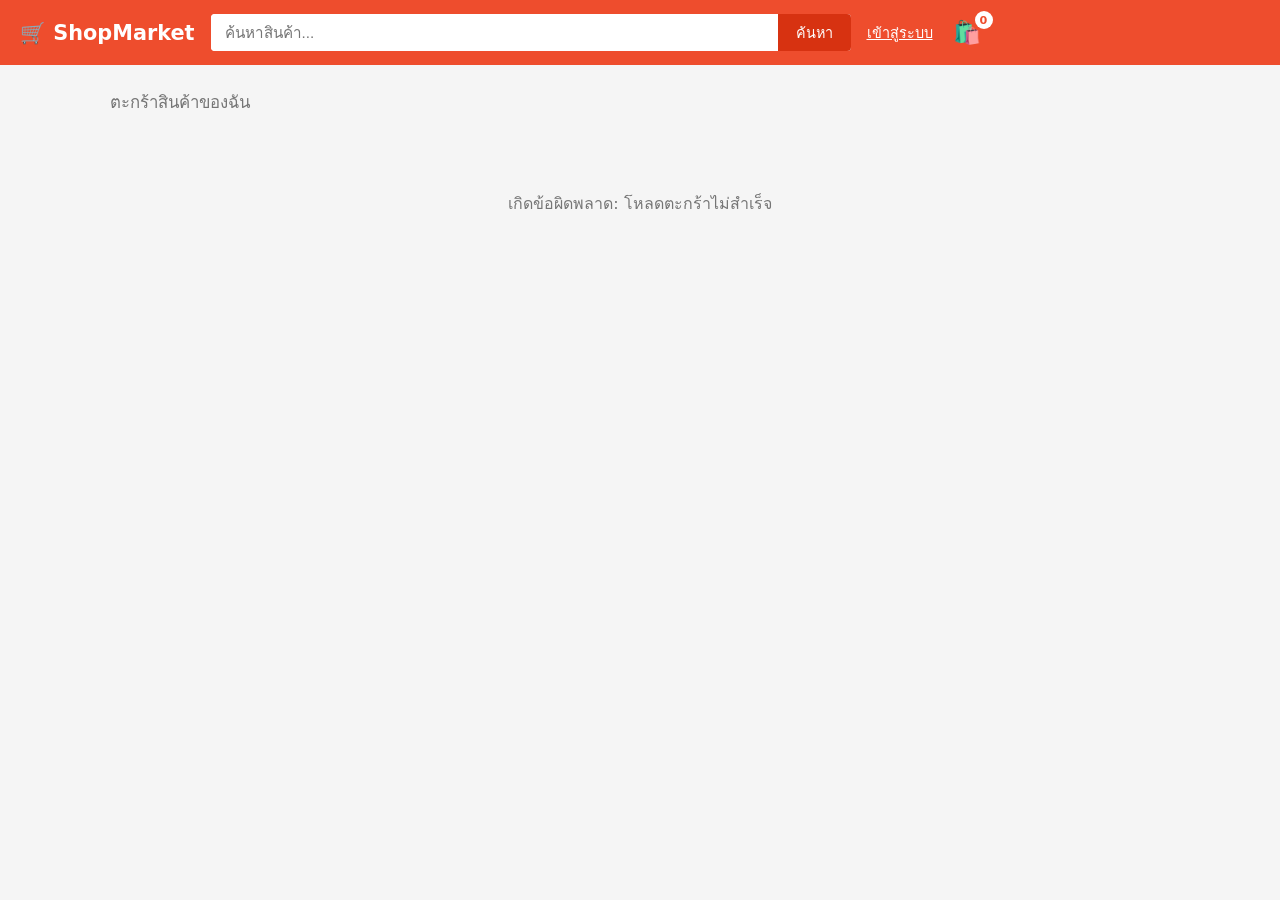
==== frontend/pages/cart.html @ 4ffe6983 "Week 4: add JWT auth (register/login), protect write endpoints, fix cart race condition" ====
<!DOCTYPE html>
<html lang="th">
<head>
  <meta charset="UTF-8" />
  <meta name="viewport" content="width=device-width, initial-scale=1.0" />
  <title>ตะกร้าสินค้า - ShopMarket</title>
  <link rel="stylesheet" href="../css/style.css" />
</head>
<body>
  <header class="topbar">
    <a href="../index.html" class="logo">🛒 ShopMarket</a>
    <form class="search-bar" id="search-form">
      <input type="text" id="search-input" placeholder="ค้นหาสินค้า..." autocomplete="off" />
      <button type="submit">ค้นหา</button>
    </form>
    <span id="auth-status" data-login-href="login.html"></span>
    <a href="cart.html" class="cart-link">
      🛍️
      <span class="cart-badge" id="cart-badge">0</span>
    </a>
  </header>

  <main class="container">
    <p class="page-title">ตะกร้าสินค้าของฉัน</p>
    <div id="cart-list"><p class="state-message">กำลังโหลดตะกร้า...</p></div>
    <div id="cart-summary-wrap"></div>
  </main>

  <script src="../js/api.js"></script>
  <script>
    const searchForm = document.getElementById("search-form");
    searchForm.addEventListener("submit", (e) => {
      e.preventDefault();
      const q = document.getElementById("search-input").value.trim();
      window.location.href = q
        ? `../index.html?search=${encodeURIComponent(q)}`
        : "../index.html";
    });

    async function renderCart() {
      const listEl = document.getElementById("cart-list");
      const summaryEl = document.getElementById("cart-summary-wrap");

      let cart;
      try {
        cart = await fetchCart();
      } catch (err) {
        listEl.innerHTML = `<p class="state-message">เกิดข้อผิดพลาด: ${err.message}</p>`;
        return;
      }

      if (cart.items.length === 0) {
        listEl.innerHTML = `<p class="state-message">ตะกร้าของคุณยังว่างอยู่ — <a href="../index.html" style="color:#ee4d2d;">ไปเลือกซื้อสินค้ากันเถอะ</a></p>`;
        summaryEl.innerHTML = "";
        return;
      }

      listEl.innerHTML = cart.items
        .map(
          (item) => `
        <div class="cart-item">
          <div class="cart-item-thumb">${item.image}</div>
          <div class="cart-item-info">
            <div class="cart-item-name">${item.name}</div>
            <div class="cart-item-price">${formatBaht(item.price)}</div>
          </div>
          <div class="cart-item-qty">
            <button type="button" onclick="changeQty(${item.product_id}, ${item.quantity - 1})">−</button>
            <span>${item.quantity}</span>
            <button type="button" onclick="changeQty(${item.product_id}, ${item.quantity + 1})" ${item.quantity >= item.stock ? "disabled" : ""}>+</button>
          </div>
          <div class="cart-item-price">${formatBaht(item.price * item.quantity)}</div>
          <button class="cart-item-remove" onclick="removeItem(${item.product_id})">ลบ</button>
        </div>
      `
        )
        .join("");

      const itemCount = cart.items.reduce((sum, i) => sum + i.quantity, 0);
      summaryEl.innerHTML = `
        <div class="cart-summary">
          <div>รวมทั้งหมด (${itemCount} ชิ้น)</div>
          <div class="cart-total">${formatBaht(cart.total)}</div>
        </div>
        <div style="text-align:right; margin-top:14px;">
          <button class="btn btn-primary" onclick="goCheckout()">ดำเนินการชำระเงิน</button>
        </div>
      `;
    }

    async function changeQty(productId, newQty) {
      try {
        if (newQty < 1) {
          await removeCartItem(productId);
        } else {
          await updateCartItemQty(productId, newQty);
        }
        await renderCartBadge();
        await renderCart();
      } catch (err) {
        alert("เกิดข้อผิดพลาด: " + err.message);
      }
    }

    async function removeItem(productId) {
      await changeQty(productId, 0);
    }

    function goCheckout() {
      // ระบบชำระเงินจะเชื่อมต่อจริงในสัปดาห์ถัดไป (ต้องมีระบบล็อกอินก่อน)
      alert("ระบบชำระเงินจะเปิดให้ใช้งานในสัปดาห์ถัดไป เมื่อมีระบบล็อกอินแล้ว");
    }

    renderCart();
  </script>
</body>
</html>
---- frontend/css/style.css ----
:root {
  --brand: #ee4d2d;
  --brand-dark: #d73211;
  --bg: #f5f5f5;
  --card-bg: #ffffff;
  --text: #222222;
  --text-muted: #757575;
  --border: #e8e8e8;
}

* {
  box-sizing: border-box;
}

body {
  margin: 0;
  font-family: "Segoe UI", "Sarabun", system-ui, -apple-system, sans-serif;
  background: var(--bg);
  color: var(--text);
}

a {
  text-decoration: none;
  color: inherit;
}

/* ---------- Header ---------- */
.topbar {
  background: var(--brand);
  color: #fff;
  padding: 14px 20px;
  display: flex;
  align-items: center;
  gap: 16px;
  position: sticky;
  top: 0;
  z-index: 10;
}

.topbar .logo {
  font-weight: 700;
  font-size: 1.3rem;
  white-space: nowrap;
}

.search-bar {
  flex: 1;
  display: flex;
  background: #fff;
  border-radius: 4px;
  overflow: hidden;
  max-width: 640px;
}

.search-bar input {
  flex: 1;
  border: none;
  padding: 10px 14px;
  font-size: 0.95rem;
  outline: none;
}

.search-bar button {
  background: var(--brand-dark);
  color: #fff;
  border: none;
  padding: 0 18px;
  cursor: pointer;
  font-size: 0.9rem;
}

#auth-status {
  color: #fff;
  font-size: 0.9rem;
  white-space: nowrap;
}

.auth-link {
  color: #fff;
  text-decoration: underline;
}

.auth-link-btn {
  background: none;
  border: none;
  color: #fff;
  text-decoration: underline;
  cursor: pointer;
  font-size: 0.9rem;
  padding: 0;
}

.cart-link {
  position: relative;
  font-size: 1.4rem;
  padding: 4px;
}

.cart-badge {
  position: absolute;
  top: -4px;
  right: -8px;
  background: #fff;
  color: var(--brand);
  font-size: 0.7rem;
  font-weight: 700;
  border-radius: 10px;
  min-width: 18px;
  height: 18px;
  display: flex;
  align-items: center;
  justify-content: center;
  padding: 0 4px;
}

/* ---------- Container ---------- */
.container {
  max-width: 1100px;
  margin: 0 auto;
  padding: 20px;
}

.page-title {
  font-size: 1.05rem;
  color: var(--text-muted);
  margin: 4px 0 16px;
}

/* ---------- Product grid ---------- */
.product-grid {
  display: grid;
  grid-template-columns: repeat(auto-fill, minmax(180px, 1fr));
  gap: 14px;
}

.product-card {
  background: var(--card-bg);
  border-radius: 4px;
  overflow: hidden;
  border: 1px solid var(--border);
  cursor: pointer;
  transition: box-shadow 0.15s ease, transform 0.15s ease;
  display: flex;
  flex-direction: column;
}

.product-card:hover {
  box-shadow: 0 4px 14px rgba(0, 0, 0, 0.1);
  transform: translateY(-2px);
}

.product-thumb {
  height: 150px;
  background: #fafafa;
  display: flex;
  align-items: center;
  justify-content: center;
  font-size: 3.5rem;
}

.product-info {
  padding: 10px;
  flex: 1;
  display: flex;
  flex-direction: column;
  gap: 4px;
}

.product-name {
  font-size: 0.88rem;
  line-height: 1.3;
  height: 2.6em;
  overflow: hidden;
  display: -webkit-box;
  -webkit-line-clamp: 2;
  -webkit-box-orient: vertical;
}

.product-price {
  color: var(--brand);
  font-weight: 700;
  font-size: 1.05rem;
}

.product-price .original {
  color: var(--text-muted);
  font-weight: 400;
  font-size: 0.8rem;
  text-decoration: line-through;
  margin-left: 6px;
}

.product-meta {
  font-size: 0.75rem;
  color: var(--text-muted);
  display: flex;
  justify-content: space-between;
}

.badge-free-shipping {
  display: inline-block;
  font-size: 0.68rem;
  color: var(--brand);
  border: 1px solid var(--brand);
  border-radius: 2px;
  padding: 1px 4px;
  margin-bottom: 2px;
  width: fit-content;
}

.badge-out-of-stock {
  position: absolute;
  inset: 0;
  background: rgba(255, 255, 255, 0.72);
  display: flex;
  align-items: center;
  justify-content: center;
  font-weight: 700;
  color: #555;
}

.product-thumb-wrap {
  position: relative;
}

/* ---------- Empty / loading state ---------- */
.state-message {
  text-align: center;
  color: var(--text-muted);
  padding: 60px 20px;
  grid-column: 1 / -1;
}

/* ---------- Product detail page ---------- */
.detail-layout {
  display: grid;
  grid-template-columns: 320px 1fr;
  gap: 28px;
  background: var(--card-bg);
  padding: 24px;
  border-radius: 6px;
}

@media (max-width: 700px) {
  .detail-layout {
    grid-template-columns: 1fr;
  }
}

.detail-thumb {
  height: 320px;
  background: #fafafa;
  border-radius: 6px;
  display: flex;
  align-items: center;
  justify-content: center;
  font-size: 8rem;
}

.detail-name {
  font-size: 1.3rem;
  margin: 0 0 8px;
}

.detail-shop {
  color: var(--text-muted);
  font-size: 0.9rem;
  margin-bottom: 10px;
}

.detail-price-box {
  background: #fafafa;
  border-radius: 6px;
  padding: 14px 18px;
  margin: 14px 0;
}

.detail-price {
  color: var(--brand);
  font-size: 1.8rem;
  font-weight: 700;
}

.detail-desc {
  line-height: 1.6;
  color: #444;
  margin: 14px 0;
}

.qty-selector {
  display: flex;
  align-items: center;
  gap: 10px;
  margin: 16px 0;
}

.qty-selector button {
  width: 32px;
  height: 32px;
  border: 1px solid var(--border);
  background: #fff;
  font-size: 1.1rem;
  cursor: pointer;
}

.qty-selector input {
  width: 50px;
  text-align: center;
  height: 32px;
  border: 1px solid var(--border);
}

.btn {
  border: none;
  border-radius: 4px;
  padding: 12px 26px;
  font-size: 0.95rem;
  cursor: pointer;
  font-weight: 600;
}

.btn-primary {
  background: var(--brand);
  color: #fff;
}

.btn-primary:hover {
  background: var(--brand-dark);
}

.btn-primary:disabled {
  background: #ccc;
  cursor: not-allowed;
}

.btn-secondary {
  background: #fff;
  color: var(--brand);
  border: 1px solid var(--brand);
}

.stock-warning {
  color: #e02424;
  font-size: 0.85rem;
  margin-top: 6px;
}

.back-link {
  display: inline-block;
  margin-bottom: 16px;
  color: var(--text-muted);
  font-size: 0.9rem;
}

/* ---------- Cart page ---------- */
.cart-item {
  display: flex;
  align-items: center;
  gap: 14px;
  background: var(--card-bg);
  border-radius: 6px;
  padding: 14px;
  margin-bottom: 10px;
}

.cart-item-thumb {
  width: 64px;
  height: 64px;
  background: #fafafa;
  border-radius: 4px;
  display: flex;
  align-items: center;
  justify-content: center;
  font-size: 2rem;
  flex-shrink: 0;
}

.cart-item-info {
  flex: 1;
  min-width: 0;
}

.cart-item-name {
  font-size: 0.9rem;
  margin-bottom: 4px;
}

.cart-item-price {
  color: var(--brand);
  font-weight: 700;
}

.cart-item-qty {
  display: flex;
  align-items: center;
  gap: 8px;
}

.cart-item-qty button {
  width: 26px;
  height: 26px;
  border: 1px solid var(--border);
  background: #fff;
  cursor: pointer;
}

.cart-item-remove {
  color: var(--text-muted);
  font-size: 0.8rem;
  cursor: pointer;
  background: none;
  border: none;
  text-decoration: underline;
}

.cart-summary {
  background: var(--card-bg);
  border-radius: 6px;
  padding: 18px;
  margin-top: 16px;
  display: flex;
  justify-content: space-between;
  align-items: center;
}

.cart-total {
  font-size: 1.3rem;
  font-weight: 700;
  color: var(--brand);
}

/* ---------- Auth page ---------- */
.auth-wrap {
  max-width: 400px;
  margin: 40px auto;
  background: var(--card-bg);
  border-radius: 6px;
  padding: 28px;
  border: 1px solid var(--border);
}

.auth-tabs {
  display: flex;
  margin-bottom: 20px;
  border-bottom: 1px solid var(--border);
}

.auth-tab {
  flex: 1;
  text-align: center;
  padding: 10px;
  cursor: pointer;
  color: var(--text-muted);
  border: none;
  border-bottom: 2px solid transparent;
  background: none;
  font-size: 0.95rem;
}

.auth-tab.active {
  color: var(--brand);
  border-bottom-color: var(--brand);
  font-weight: 600;
}

.form-group {
  margin-bottom: 14px;
}

.form-group label {
  display: block;
  font-size: 0.85rem;
  color: var(--text-muted);
  margin-bottom: 4px;
}

.form-group input {
  width: 100%;
  padding: 10px 12px;
  border: 1px solid var(--border);
  border-radius: 4px;
  font-size: 0.95rem;
}

.auth-error {
  color: #e02424;
  font-size: 0.85rem;
  margin-bottom: 10px;
}
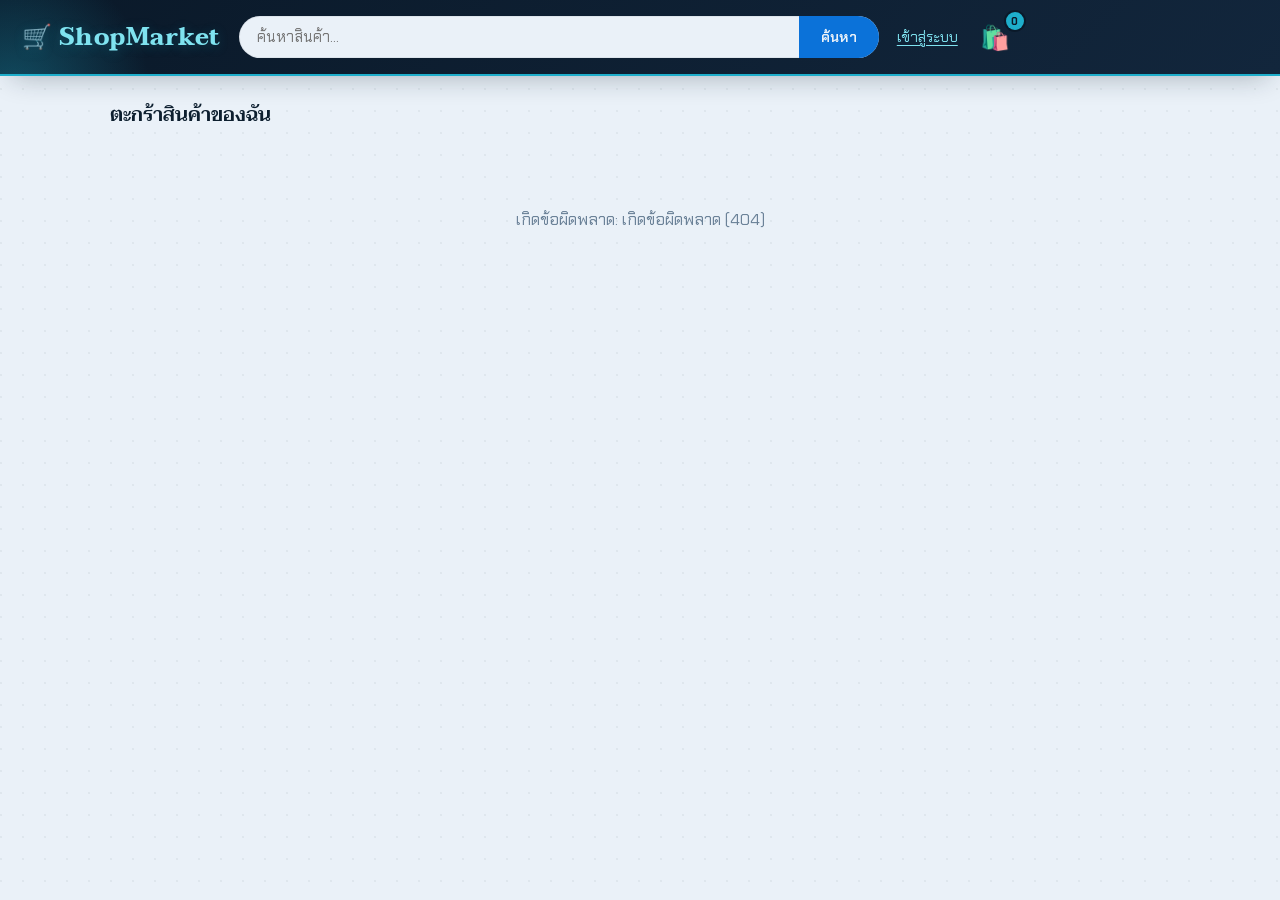
==== commit afc86bf8: "week 5 full preparation for deployment" ====
--- a/frontend/pages/cart.html
+++ b/frontend/pages/cart.html
@@ -4,6 +4,12 @@
   <meta charset="UTF-8" />
   <meta name="viewport" content="width=device-width, initial-scale=1.0" />
   <title>ตะกร้าสินค้า - ShopMarket</title>
+  <link rel="preconnect" href="https://fonts.googleapis.com" />
+  <link rel="preconnect" href="https://fonts.gstatic.com" crossorigin />
+  <link
+    href="https://fonts.googleapis.com/css2?family=Taviraj:wght@400;500;600;700&family=Chakra+Petch:wght@400;500;600;700&display=swap"
+    rel="stylesheet"
+  />
   <link rel="stylesheet" href="../css/style.css" />
 </head>
 <body>
@@ -13,7 +19,7 @@
       <input type="text" id="search-input" placeholder="ค้นหาสินค้า..." autocomplete="off" />
       <button type="submit">ค้นหา</button>
     </form>
-    <span id="auth-status" data-login-href="login.html"></span>
+    <span id="auth-status" data-base="../"></span>
     <a href="cart.html" class="cart-link">
       🛍️
       <span class="cart-badge" id="cart-badge">0</span>
@@ -28,13 +34,10 @@
 
   <script src="../js/api.js"></script>
   <script>
-    const searchForm = document.getElementById("search-form");
-    searchForm.addEventListener("submit", (e) => {
+    document.getElementById("search-form").addEventListener("submit", (e) => {
       e.preventDefault();
       const q = document.getElementById("search-input").value.trim();
-      window.location.href = q
-        ? `../index.html?search=${encodeURIComponent(q)}`
-        : "../index.html";
+      window.location.href = q ? `../index.html?search=${encodeURIComponent(q)}` : "../index.html";
     });
 
     async function renderCart() {
@@ -45,60 +48,80 @@
       try {
         cart = await fetchCart();
       } catch (err) {
-        listEl.innerHTML = `<p class="state-message">เกิดข้อผิดพลาด: ${err.message}</p>`;
+        listEl.innerHTML = `<p class="state-message">เกิดข้อผิดพลาด: ${escapeHtml(err.message)}</p>`;
         return;
       }
 
       if (cart.items.length === 0) {
-        listEl.innerHTML = `<p class="state-message">ตะกร้าของคุณยังว่างอยู่ — <a href="../index.html" style="color:#ee4d2d;">ไปเลือกซื้อสินค้ากันเถอะ</a></p>`;
+        listEl.innerHTML = `<p class="state-message">ตะกร้าของคุณยังว่างอยู่ —
+          <a href="../index.html" style="color: var(--chili);">ไปเลือกซื้อสินค้ากันเถอะ</a></p>`;
         summaryEl.innerHTML = "";
         return;
       }
 
-      listEl.innerHTML = cart.items
+      // จัดกลุ่มตามร้าน เพื่อให้ผู้ซื้อเห็นชัดว่าจะถูกแยกเป็นคนละคำสั่งซื้อ
+      const byShop = {};
+      cart.items.forEach((item) => {
+        const key = item.shop_id || 0;
+        (byShop[key] = byShop[key] || { name: item.shop_name || "ไม่ระบุร้าน", items: [] })
+          .items.push(item);
+      });
+
+      listEl.innerHTML = Object.values(byShop)
         .map(
-          (item) => `
-        <div class="cart-item">
-          <div class="cart-item-thumb">${item.image}</div>
-          <div class="cart-item-info">
-            <div class="cart-item-name">${item.name}</div>
-            <div class="cart-item-price">${formatBaht(item.price)}</div>
-          </div>
-          <div class="cart-item-qty">
-            <button type="button" onclick="changeQty(${item.product_id}, ${item.quantity - 1})">−</button>
-            <span>${item.quantity}</span>
-            <button type="button" onclick="changeQty(${item.product_id}, ${item.quantity + 1})" ${item.quantity >= item.stock ? "disabled" : ""}>+</button>
-          </div>
-          <div class="cart-item-price">${formatBaht(item.price * item.quantity)}</div>
-          <button class="cart-item-remove" onclick="removeItem(${item.product_id})">ลบ</button>
-        </div>
-      `
+          (group, gi) => `
+        <div class="shop-group">
+          <div class="shop-group-head">🏪 ${escapeHtml(group.name)}</div>
+          ${group.items
+            .map(
+              (item, i) => `
+            <div class="cart-item" style="--i:${gi + i}; margin-bottom: 8px;">
+              <div class="cart-item-thumb">${productThumb(item)}</div>
+              <div class="cart-item-info">
+                <div class="cart-item-name">${escapeHtml(item.name)}</div>
+                <div class="cart-item-price">${formatBaht(item.price)}</div>
+              </div>
+              <div class="cart-item-qty">
+                <button type="button" onclick="changeQty(${item.product_id}, ${item.quantity - 1})">−</button>
+                <span>${item.quantity}</span>
+                <button type="button" onclick="changeQty(${item.product_id}, ${item.quantity + 1})"
+                  ${item.quantity >= item.stock ? "disabled" : ""}>+</button>
+              </div>
+              <div class="cart-item-price">${formatBaht(item.price * item.quantity)}</div>
+              <button class="cart-item-remove" onclick="removeItem(${item.product_id})">ลบ</button>
+            </div>`
+            )
+            .join("")}
+        </div>`
         )
         .join("");
 
       const itemCount = cart.items.reduce((sum, i) => sum + i.quantity, 0);
+      const shopCount = Object.keys(byShop).length;
       summaryEl.innerHTML = `
         <div class="cart-summary">
-          <div>รวมทั้งหมด (${itemCount} ชิ้น)</div>
+          <div>
+            รวมทั้งหมด (${itemCount} ชิ้น จาก ${shopCount} ร้าน)
+            ${shopCount > 1 ? `<div style="font-size:0.78rem; opacity:0.7; margin-top:4px;">
+              สินค้าจากต่างร้านจะถูกแยกเป็นคนละคำสั่งซื้อ</div>` : ""}
+          </div>
           <div class="cart-total">${formatBaht(cart.total)}</div>
         </div>
-        <div style="text-align:right; margin-top:14px;">
-          <button class="btn btn-primary" onclick="goCheckout()">ดำเนินการชำระเงิน</button>
+        <div style="text-align: right; margin-top: 14px;">
+          <button class="btn btn-primary" onclick="goCheckout()">ดำเนินการสั่งซื้อ</button>
         </div>
-      `;
+        <p style="text-align:right; color: var(--muted); font-size: 0.78rem; margin-top: 8px;">
+          ยังไม่รวมค่าจัดส่ง (คำนวณในหน้าถัดไป)</p>`;
     }
 
     async function changeQty(productId, newQty) {
       try {
-        if (newQty < 1) {
-          await removeCartItem(productId);
-        } else {
-          await updateCartItemQty(productId, newQty);
-        }
+        if (newQty < 1) await removeCartItem(productId);
+        else await updateCartItemQty(productId, newQty);
         await renderCartBadge();
         await renderCart();
       } catch (err) {
-        alert("เกิดข้อผิดพลาด: " + err.message);
+        showToast(err.message, "error");
       }
     }
 
@@ -107,8 +130,12 @@
     }
 
     function goCheckout() {
-      // ระบบชำระเงินจะเชื่อมต่อจริงในสัปดาห์ถัดไป (ต้องมีระบบล็อกอินก่อน)
-      alert("ระบบชำระเงินจะเปิดให้ใช้งานในสัปดาห์ถัดไป เมื่อมีระบบล็อกอินแล้ว");
+      if (!isLoggedIn()) {
+        showToast("กรุณาเข้าสู่ระบบก่อนสั่งซื้อ", "error");
+        setTimeout(() => requireLogin("../"), 900);
+        return;
+      }
+      window.location.href = "checkout.html";
     }
 
     renderCart();
--- a/frontend/css/style.css
+++ b/frontend/css/style.css
@@ -1,11 +1,43 @@
+/* ============================================================
+   ShopMarket — "ท้องทะเลลึก" (Deep Sea) design system
+   หัวเว็บกรมท่าเข้มมีพื้นผิว ตัดกับเนื้อหาสีฟ้าอ่อนเย็นตา, ฟอนต์ไทยมีคาแรกเตอร์
+
+   เปลี่ยนธีมทั้งเว็บได้จาก :root บล็อกเดียว — ส่วนที่ต้องใช้ความโปร่งใส (เงา/แสง/ฉากหลัง)
+   อ้างตัวแปร *-rgb แทนการเขียนค่าสีซ้ำ จึงเปลี่ยนตามกันหมดโดยอัตโนมัติ
+   ============================================================ */
+
 :root {
-  --brand: #ee4d2d;
-  --brand-dark: #d73211;
-  --bg: #f5f5f5;
-  --card-bg: #ffffff;
-  --text: #222222;
-  --text-muted: #757575;
-  --border: #e8e8e8;
+  /* พื้นผิวเข้ม (header / hero / กล่องราคา / แถบสรุปยอด) */
+  --deep: #0a1929;
+  --deep-2: #12263c;
+
+  /* พื้นผิวสว่าง */
+  --sky: #eaf1f8;
+  --sky-2: #d9e6f3;
+  --card: #f9fcff;
+
+  /* สีเน้น */
+  --azure: #0b72d9;
+  --azure-dark: #08549f;
+  --aqua: #1eaecb;
+  --aqua-light: #7fe3f0;
+
+  --ink: #0d1f2f;
+  --muted: #6b8298;
+  --border: #cfe0ee;
+
+  /* ช่องสี RGB สำหรับใช้กับ rgba() — ต้องตรงกับค่าด้านบน */
+  --ink-rgb: 13, 31, 47;
+  --sky-rgb: 234, 241, 248;
+  --azure-rgb: 11, 114, 217;
+  --aqua-rgb: 30, 174, 203;
+  --aqua-light-rgb: 127, 227, 240;
+
+  --font-display: "Taviraj", "Sarabun", serif;
+  --font-body: "Chakra Petch", "Sarabun", sans-serif;
+
+  --shadow-sm: 0 1px 3px rgba(var(--ink-rgb), 0.09);
+  --shadow-md: 0 14px 28px -12px rgba(var(--ink-rgb), 0.32);
 }
 
 * {
@@ -14,9 +46,12 @@
 
 body {
   margin: 0;
-  font-family: "Segoe UI", "Sarabun", system-ui, -apple-system, sans-serif;
-  background: var(--bg);
-  color: var(--text);
+  font-family: var(--font-body);
+  background: var(--sky);
+  color: var(--ink);
+  /* พื้นผิวเกรนบางๆ ทั่วเว็บ ให้ความรู้สึกกระดาษ/ตลาดนัด ไม่ใช่ flat สีเรียบ */
+  background-image: radial-gradient(circle at 1px 1px, rgba(var(--ink-rgb), 0.05) 1px, transparent 0);
+  background-size: 22px 22px;
 }
 
 a {
@@ -26,83 +61,124 @@
 
 /* ---------- Header ---------- */
 .topbar {
-  background: var(--brand);
-  color: #fff;
-  padding: 14px 20px;
-  display: flex;
-  align-items: center;
-  gap: 16px;
+  position: relative;
+  background: linear-gradient(135deg, var(--deep) 0%, var(--deep-2) 100%);
+  color: var(--sky);
+  padding: 16px 22px;
+  display: flex;
+  align-items: center;
+  gap: 18px;
   position: sticky;
   top: 0;
-  z-index: 10;
+  z-index: 20;
+  box-shadow: 0 2px 0 var(--aqua), var(--shadow-md);
+  overflow: hidden;
+}
+
+.topbar::before {
+  content: "";
+  position: absolute;
+  top: -60%;
+  left: -10%;
+  width: 280px;
+  height: 280px;
+  background: radial-gradient(circle, rgba(var(--aqua-rgb), 0.35), transparent 70%);
+  pointer-events: none;
 }
 
 .topbar .logo {
+  position: relative;
+  font-family: var(--font-display);
   font-weight: 700;
-  font-size: 1.3rem;
+  font-size: 1.5rem;
+  letter-spacing: 0.02em;
+  color: var(--aqua-light);
   white-space: nowrap;
+  text-shadow: 0 2px 12px rgba(var(--aqua-rgb), 0.25);
 }
 
 .search-bar {
+  position: relative;
   flex: 1;
   display: flex;
-  background: #fff;
-  border-radius: 4px;
+  background: var(--sky);
+  border-radius: 999px;
   overflow: hidden;
   max-width: 640px;
+  box-shadow: inset 0 0 0 1px rgba(var(--ink-rgb), 0.06);
 }
 
 .search-bar input {
   flex: 1;
   border: none;
-  padding: 10px 14px;
+  background: transparent;
+  padding: 11px 18px;
+  font-family: var(--font-body);
   font-size: 0.95rem;
+  color: var(--ink);
   outline: none;
 }
 
 .search-bar button {
-  background: var(--brand-dark);
-  color: #fff;
+  background: var(--azure);
+  color: var(--sky);
   border: none;
-  padding: 0 18px;
+  padding: 0 22px;
   cursor: pointer;
+  font-family: var(--font-body);
+  font-weight: 600;
   font-size: 0.9rem;
+  transition: background 0.15s ease;
+}
+
+.search-bar button:hover {
+  background: var(--azure-dark);
 }
 
 #auth-status {
-  color: #fff;
-  font-size: 0.9rem;
+  position: relative;
+  color: var(--sky);
+  font-size: 0.88rem;
   white-space: nowrap;
 }
 
 .auth-link {
-  color: #fff;
+  color: var(--aqua-light);
   text-decoration: underline;
+  text-underline-offset: 3px;
 }
 
 .auth-link-btn {
   background: none;
   border: none;
-  color: #fff;
+  color: var(--aqua-light);
   text-decoration: underline;
+  text-underline-offset: 3px;
   cursor: pointer;
-  font-size: 0.9rem;
+  font-family: var(--font-body);
+  font-size: 0.88rem;
   padding: 0;
 }
 
 .cart-link {
   position: relative;
-  font-size: 1.4rem;
+  font-size: 1.5rem;
   padding: 4px;
+  transition: transform 0.2s ease;
+}
+
+.cart-link:hover {
+  transform: rotate(-8deg) scale(1.08);
 }
 
 .cart-badge {
   position: absolute;
-  top: -4px;
-  right: -8px;
-  background: #fff;
-  color: var(--brand);
-  font-size: 0.7rem;
+  top: -6px;
+  right: -10px;
+  background: var(--aqua);
+  color: var(--deep);
+  font-family: var(--font-body);
+  font-size: 0.68rem;
   font-weight: 700;
   border-radius: 10px;
   min-width: 18px;
@@ -111,6 +187,64 @@
   align-items: center;
   justify-content: center;
   padding: 0 4px;
+  box-shadow: 0 0 0 2px var(--deep);
+}
+
+/* ---------- Hero (หน้าแรกเท่านั้น) ---------- */
+.hero {
+  position: relative;
+  overflow: hidden;
+  background: linear-gradient(125deg, var(--deep) 0%, var(--deep-2) 55%, var(--azure-dark) 145%);
+  color: var(--sky);
+  padding: 52px 22px 76px;
+  clip-path: polygon(0 0, 100% 0, 100% 88%, 0 100%);
+}
+
+.hero-blob {
+  position: absolute;
+  top: -120px;
+  right: -80px;
+  width: 340px;
+  height: 340px;
+  border-radius: 50%;
+  background: radial-gradient(circle, rgba(var(--aqua-light-rgb), 0.35), transparent 70%);
+  filter: blur(4px);
+}
+
+.hero-inner {
+  position: relative;
+  max-width: 1100px;
+  margin: 0 auto;
+}
+
+.hero-kicker {
+  display: inline-block;
+  font-family: var(--font-body);
+  font-size: 0.78rem;
+  letter-spacing: 0.08em;
+  color: var(--aqua-light);
+  background: rgba(255, 255, 255, 0.08);
+  border: 1px solid rgba(var(--aqua-light-rgb), 0.35);
+  padding: 5px 14px;
+  border-radius: 999px;
+  margin-bottom: 16px;
+}
+
+.hero-title {
+  font-family: var(--font-display);
+  font-weight: 700;
+  font-size: clamp(2rem, 5vw, 3rem);
+  line-height: 1.15;
+  margin: 0 0 12px;
+  color: var(--sky);
+}
+
+.hero-sub {
+  font-family: var(--font-body);
+  font-size: 1rem;
+  color: rgba(var(--sky-rgb), 0.75);
+  max-width: 480px;
+  margin: 0;
 }
 
 /* ---------- Container ---------- */
@@ -118,40 +252,63 @@
   max-width: 1100px;
   margin: 0 auto;
   padding: 20px;
+  position: relative;
+}
+
+.hero + .container {
+  margin-top: -46px;
 }
 
 .page-title {
-  font-size: 1.05rem;
-  color: var(--text-muted);
-  margin: 4px 0 16px;
+  font-family: var(--font-display);
+  font-size: 1.2rem;
+  font-weight: 600;
+  color: var(--ink);
+  margin: 4px 0 18px;
 }
 
 /* ---------- Product grid ---------- */
 .product-grid {
   display: grid;
   grid-template-columns: repeat(auto-fill, minmax(180px, 1fr));
-  gap: 14px;
+  gap: 16px;
+}
+
+@keyframes card-in {
+  from {
+    opacity: 0;
+    transform: translateY(16px);
+  }
+  to {
+    opacity: 1;
+    transform: translateY(0);
+  }
 }
 
 .product-card {
-  background: var(--card-bg);
-  border-radius: 4px;
+  background: var(--card);
+  border-radius: 16px;
   overflow: hidden;
   border: 1px solid var(--border);
   cursor: pointer;
-  transition: box-shadow 0.15s ease, transform 0.15s ease;
+  transition: transform 0.25s cubic-bezier(0.2, 0.8, 0.2, 1), box-shadow 0.25s ease, border-color 0.25s ease;
   display: flex;
   flex-direction: column;
+  box-shadow: var(--shadow-sm);
+  opacity: 0;
+  animation: card-in 0.5s ease forwards;
+  animation-delay: calc(var(--i, 0) * 45ms);
 }
 
 .product-card:hover {
-  box-shadow: 0 4px 14px rgba(0, 0, 0, 0.1);
-  transform: translateY(-2px);
+  box-shadow: var(--shadow-md);
+  transform: translateY(-6px) rotate(-0.6deg);
+  border-color: var(--aqua);
 }
 
 .product-thumb {
   height: 150px;
-  background: #fafafa;
+  background: linear-gradient(160deg, var(--sky-2), var(--sky));
   display: flex;
   align-items: center;
   justify-content: center;
@@ -159,64 +316,80 @@
 }
 
 .product-info {
-  padding: 10px;
+  padding: 12px;
   flex: 1;
   display: flex;
   flex-direction: column;
-  gap: 4px;
+  gap: 5px;
 }
 
 .product-name {
+  font-family: var(--font-body);
   font-size: 0.88rem;
-  line-height: 1.3;
-  height: 2.6em;
+  line-height: 1.35;
+  height: 2.7em;
   overflow: hidden;
   display: -webkit-box;
   -webkit-line-clamp: 2;
   -webkit-box-orient: vertical;
+  color: var(--ink);
 }
 
 .product-price {
-  color: var(--brand);
+  font-family: var(--font-body);
+  color: var(--azure);
   font-weight: 700;
-  font-size: 1.05rem;
+  font-size: 1.1rem;
 }
 
 .product-price .original {
-  color: var(--text-muted);
+  color: var(--muted);
   font-weight: 400;
-  font-size: 0.8rem;
+  font-size: 0.78rem;
   text-decoration: line-through;
   margin-left: 6px;
 }
 
 .product-meta {
-  font-size: 0.75rem;
-  color: var(--text-muted);
+  font-family: var(--font-body);
+  font-size: 0.74rem;
+  color: var(--muted);
   display: flex;
   justify-content: space-between;
 }
 
 .badge-free-shipping {
   display: inline-block;
-  font-size: 0.68rem;
-  color: var(--brand);
-  border: 1px solid var(--brand);
-  border-radius: 2px;
-  padding: 1px 4px;
+  font-family: var(--font-body);
+  font-size: 0.65rem;
+  font-weight: 700;
+  color: var(--deep);
+  background: var(--aqua);
+  border-radius: 3px;
+  padding: 2px 7px;
   margin-bottom: 2px;
   width: fit-content;
+  transform: rotate(-3deg);
+  box-shadow: 0 2px 0 rgba(var(--ink-rgb), 0.15);
 }
 
 .badge-out-of-stock {
   position: absolute;
   inset: 0;
-  background: rgba(255, 255, 255, 0.72);
+  background: repeating-linear-gradient(
+    -45deg,
+    rgba(var(--ink-rgb), 0.72),
+    rgba(var(--ink-rgb), 0.72) 10px,
+    rgba(var(--ink-rgb), 0.8) 10px,
+    rgba(var(--ink-rgb), 0.8) 20px
+  );
   display: flex;
   align-items: center;
   justify-content: center;
+  font-family: var(--font-body);
   font-weight: 700;
-  color: #555;
+  letter-spacing: 0.03em;
+  color: var(--aqua-light);
 }
 
 .product-thumb-wrap {
@@ -226,7 +399,8 @@
 /* ---------- Empty / loading state ---------- */
 .state-message {
   text-align: center;
-  color: var(--text-muted);
+  font-family: var(--font-body);
+  color: var(--muted);
   padding: 60px 20px;
   grid-column: 1 / -1;
 }
@@ -235,10 +409,12 @@
 .detail-layout {
   display: grid;
   grid-template-columns: 320px 1fr;
-  gap: 28px;
-  background: var(--card-bg);
-  padding: 24px;
-  border-radius: 6px;
+  gap: 30px;
+  background: var(--card);
+  padding: 26px;
+  border-radius: 20px;
+  border: 1px solid var(--border);
+  box-shadow: var(--shadow-sm);
 }
 
 @media (max-width: 700px) {
@@ -249,8 +425,8 @@
 
 .detail-thumb {
   height: 320px;
-  background: #fafafa;
-  border-radius: 6px;
+  background: linear-gradient(160deg, var(--sky-2), var(--sky));
+  border-radius: 16px;
   display: flex;
   align-items: center;
   justify-content: center;
@@ -258,98 +434,138 @@
 }
 
 .detail-name {
-  font-size: 1.3rem;
+  font-family: var(--font-display);
+  font-weight: 600;
+  font-size: 1.5rem;
   margin: 0 0 8px;
+  color: var(--ink);
 }
 
 .detail-shop {
-  color: var(--text-muted);
+  font-family: var(--font-body);
+  color: var(--muted);
   font-size: 0.9rem;
   margin-bottom: 10px;
 }
 
 .detail-price-box {
-  background: #fafafa;
-  border-radius: 6px;
-  padding: 14px 18px;
+  background: linear-gradient(135deg, var(--deep), var(--deep-2));
+  border-radius: 14px;
+  padding: 16px 20px;
   margin: 14px 0;
 }
 
 .detail-price {
-  color: var(--brand);
-  font-size: 1.8rem;
+  font-family: var(--font-body);
+  color: var(--aqua-light);
+  font-size: 1.9rem;
   font-weight: 700;
 }
 
+.detail-price .original {
+  color: rgba(var(--sky-rgb), 0.55);
+}
+
 .detail-desc {
-  line-height: 1.6;
-  color: #444;
+  font-family: var(--font-body);
+  line-height: 1.7;
+  color: var(--ink);
+  opacity: 0.85;
   margin: 14px 0;
 }
 
 .qty-selector {
   display: flex;
   align-items: center;
-  gap: 10px;
+  gap: 12px;
   margin: 16px 0;
 }
 
 .qty-selector button {
-  width: 32px;
-  height: 32px;
+  width: 34px;
+  height: 34px;
+  border-radius: 50%;
   border: 1px solid var(--border);
-  background: #fff;
-  font-size: 1.1rem;
+  background: var(--card);
+  color: var(--azure);
+  font-size: 1.2rem;
+  font-weight: 700;
   cursor: pointer;
+  transition: background 0.15s ease, color 0.15s ease;
+}
+
+.qty-selector button:hover {
+  background: var(--azure);
+  color: var(--sky);
 }
 
 .qty-selector input {
-  width: 50px;
+  width: 54px;
   text-align: center;
-  height: 32px;
+  height: 34px;
+  border-radius: 8px;
   border: 1px solid var(--border);
+  font-family: var(--font-body);
+  font-size: 0.95rem;
 }
 
 .btn {
   border: none;
-  border-radius: 4px;
-  padding: 12px 26px;
+  border-radius: 999px;
+  padding: 13px 30px;
+  font-family: var(--font-body);
   font-size: 0.95rem;
   cursor: pointer;
   font-weight: 600;
+  transition: transform 0.15s ease, box-shadow 0.15s ease, background 0.15s ease;
 }
 
 .btn-primary {
-  background: var(--brand);
-  color: #fff;
+  background: linear-gradient(135deg, var(--azure), var(--azure-dark));
+  color: var(--sky);
+  box-shadow: 0 8px 18px -6px rgba(var(--azure-rgb), 0.55);
 }
 
 .btn-primary:hover {
-  background: var(--brand-dark);
+  transform: translateY(-2px);
+  box-shadow: 0 12px 22px -6px rgba(var(--azure-rgb), 0.65);
 }
 
 .btn-primary:disabled {
-  background: #ccc;
+  background: var(--muted);
+  box-shadow: none;
   cursor: not-allowed;
+  transform: none;
 }
 
 .btn-secondary {
-  background: #fff;
-  color: var(--brand);
-  border: 1px solid var(--brand);
+  background: transparent;
+  color: var(--azure);
+  border: 1.5px solid var(--azure);
+}
+
+.btn-secondary:hover {
+  background: rgba(var(--azure-rgb), 0.08);
 }
 
 .stock-warning {
-  color: #e02424;
+  font-family: var(--font-body);
+  color: var(--azure-dark);
   font-size: 0.85rem;
   margin-top: 6px;
+  font-weight: 600;
 }
 
 .back-link {
   display: inline-block;
   margin-bottom: 16px;
-  color: var(--text-muted);
+  font-family: var(--font-body);
+  color: var(--muted);
   font-size: 0.9rem;
+}
+
+.back-link:hover {
+  color: var(--azure);
 }
 
 /* ---------- Cart page ---------- */
@@ -357,17 +573,27 @@
   display: flex;
   align-items: center;
   gap: 14px;
-  background: var(--card-bg);
-  border-radius: 6px;
+  background: var(--card);
+  border: 1px solid var(--border);
+  border-radius: 14px;
   padding: 14px;
   margin-bottom: 10px;
+  opacity: 0;
+  animation: card-in 0.4s ease forwards;
+  animation-delay: calc(var(--i, 0) * 60ms);
+  transition: box-shadow 0.2s ease, transform 0.2s ease;
+}
+
+.cart-item:hover {
+  box-shadow: var(--shadow-sm);
+  transform: translateX(2px);
 }
 
 .cart-item-thumb {
   width: 64px;
   height: 64px;
-  background: #fafafa;
-  border-radius: 4px;
+  background: linear-gradient(160deg, var(--sky-2), var(--sky));
+  border-radius: 10px;
   display: flex;
   align-items: center;
   justify-content: center;
@@ -381,12 +607,15 @@
 }
 
 .cart-item-name {
+  font-family: var(--font-body);
   font-size: 0.9rem;
   margin-bottom: 4px;
+  color: var(--ink);
 }
 
 .cart-item-price {
-  color: var(--brand);
+  font-family: var(--font-body);
+  color: var(--azure);
   font-weight: 700;
 }
 
@@ -397,15 +626,25 @@
 }
 
 .cart-item-qty button {
-  width: 26px;
-  height: 26px;
+  width: 28px;
+  height: 28px;
+  border-radius: 50%;
   border: 1px solid var(--border);
-  background: #fff;
+  background: var(--card);
+  color: var(--azure);
+  font-weight: 700;
   cursor: pointer;
+  transition: background 0.15s ease, color 0.15s ease;
+}
+
+.cart-item-qty button:hover {
+  background: var(--azure);
+  color: var(--sky);
 }
 
 .cart-item-remove {
-  color: var(--text-muted);
+  font-family: var(--font-body);
+  color: var(--muted);
   font-size: 0.8rem;
   cursor: pointer;
   background: none;
@@ -413,77 +652,987 @@
   text-decoration: underline;
 }
 
+.cart-item-remove:hover {
+  color: var(--azure-dark);
+}
+
 .cart-summary {
-  background: var(--card-bg);
-  border-radius: 6px;
-  padding: 18px;
-  margin-top: 16px;
+  background: linear-gradient(135deg, var(--deep), var(--deep-2));
+  color: var(--sky);
+  border-radius: 14px;
+  padding: 20px 22px;
+  margin-top: 18px;
   display: flex;
   justify-content: space-between;
   align-items: center;
+  font-family: var(--font-body);
 }
 
 .cart-total {
-  font-size: 1.3rem;
+  font-size: 1.4rem;
   font-weight: 700;
-  color: var(--brand);
+  color: var(--aqua-light);
 }
 
 /* ---------- Auth page ---------- */
 .auth-wrap {
   max-width: 400px;
   margin: 40px auto;
-  background: var(--card-bg);
-  border-radius: 6px;
-  padding: 28px;
+  background: var(--card);
+  border-radius: 20px;
+  padding: 30px;
   border: 1px solid var(--border);
+  box-shadow: var(--shadow-md);
+  position: relative;
+}
+
+.auth-wrap::before {
+  content: "";
+  position: absolute;
+  top: 0;
+  left: 24px;
+  right: 24px;
+  height: 4px;
+  border-radius: 0 0 4px 4px;
+  background: linear-gradient(90deg, var(--azure), var(--aqua));
 }
 
 .auth-tabs {
   display: flex;
-  margin-bottom: 20px;
-  border-bottom: 1px solid var(--border);
+  gap: 4px;
+  background: var(--sky-2);
+  border-radius: 999px;
+  padding: 4px;
+  margin-bottom: 22px;
 }
 
 .auth-tab {
   flex: 1;
   text-align: center;
-  padding: 10px;
+  padding: 9px;
   cursor: pointer;
-  color: var(--text-muted);
+  color: var(--muted);
   border: none;
-  border-bottom: 2px solid transparent;
+  border-radius: 999px;
   background: none;
-  font-size: 0.95rem;
+  font-family: var(--font-body);
+  font-size: 0.9rem;
+  font-weight: 600;
+  transition: background 0.2s ease, color 0.2s ease;
 }
 
 .auth-tab.active {
-  color: var(--brand);
-  border-bottom-color: var(--brand);
-  font-weight: 600;
+  color: var(--sky);
+  background: var(--azure);
+  box-shadow: 0 4px 10px -3px rgba(var(--azure-rgb), 0.6);
 }
 
 .form-group {
-  margin-bottom: 14px;
+  margin-bottom: 15px;
 }
 
 .form-group label {
   display: block;
-  font-size: 0.85rem;
-  color: var(--text-muted);
-  margin-bottom: 4px;
+  font-family: var(--font-body);
+  font-size: 0.82rem;
+  color: var(--muted);
+  margin-bottom: 5px;
 }
 
 .form-group input {
   width: 100%;
-  padding: 10px 12px;
-  border: 1px solid var(--border);
-  border-radius: 4px;
+  padding: 11px 14px;
+  border: 1.5px solid var(--border);
+  border-radius: 10px;
+  font-family: var(--font-body);
   font-size: 0.95rem;
+  background: var(--sky);
+  transition: border-color 0.15s ease, box-shadow 0.15s ease;
+}
+
+.form-group input:focus {
+  outline: none;
+  border-color: var(--azure);
+  box-shadow: 0 0 0 3px rgba(var(--azure-rgb), 0.12);
 }
 
 .auth-error {
-  color: #e02424;
+  font-family: var(--font-body);
+  color: var(--azure-dark);
   font-size: 0.85rem;
   margin-bottom: 10px;
 }
+
+/* ============================================================
+   Marketplace components — ลงขาย / สั่งซื้อ / รีวิว
+   ต่อยอดจากธีม "ตลาดนัดกลางคืน" ด้านบน ใช้ตัวแปรสีชุดเดียวกัน
+   ============================================================ */
+
+/* ---------- รูปสินค้า (รูปจริง / emoji fallback) ---------- */
+.thumb-img {
+  width: 100%;
+  height: 100%;
+  object-fit: cover;
+  display: block;
+}
+
+.thumb-emoji {
+  font-size: inherit;
+  line-height: 1;
+}
+
+.product-thumb,
+.cart-item-thumb,
+.detail-thumb {
+  overflow: hidden;
+}
+
+/* ---------- header: เมนูผู้ใช้ ---------- */
+#auth-status {
+  display: flex;
+  align-items: center;
+  gap: 12px;
+}
+
+.auth-name {
+  color: var(--aqua-light);
+  font-weight: 600;
+}
+
+@media (max-width: 780px) {
+  .auth-name {
+    display: none;
+  }
+  .topbar {
+    flex-wrap: wrap;
+    gap: 10px;
+  }
+  .search-bar {
+    order: 3;
+    flex-basis: 100%;
+    max-width: none;
+  }
+}
+
+/* ---------- แถบหมวดหมู่ + ตัวกรอง ---------- */
+.category-bar {
+  display: flex;
+  gap: 10px;
+  overflow-x: auto;
+  padding: 4px 0 12px;
+  scrollbar-width: thin;
+}
+
+.category-chip {
+  flex-shrink: 0;
+  display: flex;
+  align-items: center;
+  gap: 7px;
+  padding: 9px 16px;
+  border-radius: 999px;
+  border: 1.5px solid var(--border);
+  background: var(--card);
+  color: var(--ink);
+  font-family: var(--font-body);
+  font-size: 0.88rem;
+  cursor: pointer;
+  white-space: nowrap;
+  transition: transform 0.15s ease, border-color 0.15s ease, background 0.15s ease;
+}
+
+.category-chip:hover {
+  transform: translateY(-2px);
+  border-color: var(--aqua);
+}
+
+.category-chip.active {
+  background: linear-gradient(135deg, var(--azure), var(--azure-dark));
+  border-color: transparent;
+  color: var(--sky);
+  font-weight: 600;
+}
+
+.filter-bar {
+  display: flex;
+  flex-wrap: wrap;
+  align-items: center;
+  gap: 10px;
+  background: var(--card);
+  border: 1px solid var(--border);
+  border-radius: 14px;
+  padding: 12px 16px;
+  margin-bottom: 18px;
+}
+
+.filter-bar label {
+  font-family: var(--font-body);
+  font-size: 0.82rem;
+  color: var(--muted);
+}
+
+.filter-bar input[type="number"],
+.filter-bar select {
+  padding: 8px 12px;
+  border: 1.5px solid var(--border);
+  border-radius: 8px;
+  font-family: var(--font-body);
+  font-size: 0.88rem;
+  background: var(--sky);
+  color: var(--ink);
+}
+
+.filter-bar input[type="number"] {
+  width: 96px;
+}
+
+.btn-sm {
+  padding: 8px 18px;
+  font-size: 0.85rem;
+}
+
+.btn-ghost {
+  background: none;
+  border: 1.5px solid var(--border);
+  color: var(--muted);
+  border-radius: 999px;
+  padding: 8px 18px;
+  font-family: var(--font-body);
+  font-size: 0.85rem;
+  cursor: pointer;
+}
+
+.btn-ghost:hover {
+  border-color: var(--azure);
+  color: var(--azure);
+}
+
+/* ---------- แกลเลอรีรูป/วิดีโอในหน้าสินค้า ---------- */
+.gallery-main {
+  height: 320px;
+  border-radius: 16px;
+  overflow: hidden;
+  background: linear-gradient(160deg, var(--sky-2), var(--sky));
+  display: flex;
+  align-items: center;
+  justify-content: center;
+  font-size: 8rem;
+}
+
+.gallery-main img,
+.gallery-main video {
+  width: 100%;
+  height: 100%;
+  object-fit: cover;
+  display: block;
+}
+
+.gallery-thumbs {
+  display: flex;
+  gap: 8px;
+  margin-top: 10px;
+  flex-wrap: wrap;
+}
+
+.gallery-thumb {
+  width: 58px;
+  height: 58px;
+  border-radius: 10px;
+  overflow: hidden;
+  border: 2px solid transparent;
+  cursor: pointer;
+  background: var(--sky-2);
+  position: relative;
+  padding: 0;
+}
+
+.gallery-thumb.active {
+  border-color: var(--azure);
+}
+
+.gallery-thumb img,
+.gallery-thumb video {
+  width: 100%;
+  height: 100%;
+  object-fit: cover;
+  display: block;
+}
+
+.gallery-thumb .video-mark {
+  position: absolute;
+  inset: 0;
+  display: flex;
+  align-items: center;
+  justify-content: center;
+  background: rgba(var(--ink-rgb), 0.45);
+  color: #fff;
+  font-size: 1.1rem;
+}
+
+/* ---------- สถานะออเดอร์ ---------- */
+.status-badge {
+  display: inline-block;
+  font-family: var(--font-body);
+  font-size: 0.75rem;
+  font-weight: 700;
+  padding: 4px 12px;
+  border-radius: 999px;
+  white-space: nowrap;
+}
+
+.status-PENDING_PAYMENT { background: #fdeecd; color: #8a5b00; }
+.status-PAID            { background: #cfe6ff; color: #0a4d8f; }
+.status-SHIPPED         { background: #d3ecf4; color: #0d5f77; }
+.status-DELIVERED       { background: #d2f0e0; color: #14603a; }
+.status-COMPLETED       { background: #c9ecd9; color: #0f4f2d; }
+.status-CANCELLED       { background: #f7dadd; color: #8c1f2c; }
+
+/* ---------- การ์ดคำสั่งซื้อ ---------- */
+.order-card {
+  background: var(--card);
+  border: 1px solid var(--border);
+  border-radius: 16px;
+  padding: 18px;
+  margin-bottom: 14px;
+  box-shadow: var(--shadow-sm);
+}
+
+.order-head {
+  display: flex;
+  flex-wrap: wrap;
+  align-items: center;
+  justify-content: space-between;
+  gap: 10px;
+  padding-bottom: 12px;
+  border-bottom: 1px dashed var(--border);
+}
+
+.order-shop {
+  font-family: var(--font-display);
+  font-weight: 600;
+  font-size: 1.02rem;
+}
+
+.order-number {
+  font-family: var(--font-body);
+  font-size: 0.78rem;
+  color: var(--muted);
+}
+
+.order-line {
+  display: flex;
+  align-items: center;
+  gap: 12px;
+  padding: 12px 0;
+  border-bottom: 1px solid var(--border);
+}
+
+.order-line:last-of-type {
+  border-bottom: none;
+}
+
+.order-line-thumb {
+  width: 56px;
+  height: 56px;
+  border-radius: 10px;
+  overflow: hidden;
+  background: linear-gradient(160deg, var(--sky-2), var(--sky));
+  display: flex;
+  align-items: center;
+  justify-content: center;
+  font-size: 1.7rem;
+  flex-shrink: 0;
+}
+
+.order-line-info {
+  flex: 1;
+  min-width: 0;
+}
+
+.order-line-name {
+  font-family: var(--font-body);
+  font-size: 0.9rem;
+  margin-bottom: 3px;
+}
+
+.order-line-meta {
+  font-family: var(--font-body);
+  font-size: 0.78rem;
+  color: var(--muted);
+}
+
+.order-foot {
+  display: flex;
+  flex-wrap: wrap;
+  align-items: center;
+  justify-content: space-between;
+  gap: 12px;
+  padding-top: 12px;
+  border-top: 1px dashed var(--border);
+}
+
+.order-total-label {
+  font-family: var(--font-body);
+  font-size: 0.85rem;
+  color: var(--muted);
+}
+
+.order-total-value {
+  font-family: var(--font-body);
+  font-size: 1.25rem;
+  font-weight: 700;
+  color: var(--azure);
+}
+
+.order-actions {
+  display: flex;
+  gap: 8px;
+  flex-wrap: wrap;
+}
+
+/* ---------- แดชบอร์ดผู้ขาย ---------- */
+.tab-bar {
+  display: flex;
+  gap: 6px;
+  background: var(--sky-2);
+  border-radius: 999px;
+  padding: 5px;
+  margin-bottom: 20px;
+  width: fit-content;
+  max-width: 100%;
+  overflow-x: auto;
+}
+
+.tab-btn {
+  padding: 9px 22px;
+  border: none;
+  border-radius: 999px;
+  background: none;
+  color: var(--muted);
+  font-family: var(--font-body);
+  font-size: 0.9rem;
+  font-weight: 600;
+  cursor: pointer;
+  white-space: nowrap;
+  transition: background 0.2s ease, color 0.2s ease;
+}
+
+.tab-btn.active {
+  background: var(--azure);
+  color: var(--sky);
+  box-shadow: 0 4px 10px -3px rgba(var(--azure-rgb), 0.6);
+}
+
+.panel {
+  background: var(--card);
+  border: 1px solid var(--border);
+  border-radius: 18px;
+  padding: 24px;
+  box-shadow: var(--shadow-sm);
+}
+
+.panel + .panel {
+  margin-top: 16px;
+}
+
+.panel-head {
+  display: flex;
+  flex-wrap: wrap;
+  align-items: center;
+  justify-content: space-between;
+  gap: 12px;
+  margin-bottom: 16px;
+}
+
+.panel-title {
+  font-family: var(--font-display);
+  font-size: 1.2rem;
+  font-weight: 600;
+  margin: 0;
+}
+
+.shop-banner {
+  background: linear-gradient(135deg, var(--deep), var(--deep-2));
+  color: var(--sky);
+  border-radius: 18px;
+  padding: 26px;
+  margin-bottom: 18px;
+  position: relative;
+  overflow: hidden;
+}
+
+.shop-banner::after {
+  content: "";
+  position: absolute;
+  top: -70px;
+  right: -50px;
+  width: 220px;
+  height: 220px;
+  border-radius: 50%;
+  background: radial-gradient(circle, rgba(var(--aqua-light-rgb), 0.3), transparent 70%);
+}
+
+.shop-banner h1 {
+  font-family: var(--font-display);
+  font-size: 1.6rem;
+  margin: 0 0 6px;
+  position: relative;
+}
+
+.shop-banner p {
+  color: rgba(var(--sky-rgb), 0.75);
+  margin: 0 0 10px;
+  position: relative;
+  max-width: 560px;
+}
+
+.shop-stats {
+  display: flex;
+  gap: 22px;
+  flex-wrap: wrap;
+  position: relative;
+  font-family: var(--font-body);
+  font-size: 0.88rem;
+  color: var(--aqua-light);
+}
+
+/* ---------- ตารางสินค้าในแดชบอร์ด ---------- */
+.data-table {
+  width: 100%;
+  border-collapse: collapse;
+  font-family: var(--font-body);
+  font-size: 0.88rem;
+}
+
+.data-table th,
+.data-table td {
+  text-align: left;
+  padding: 11px 10px;
+  border-bottom: 1px solid var(--border);
+  vertical-align: middle;
+}
+
+.data-table th {
+  color: var(--muted);
+  font-weight: 600;
+  font-size: 0.8rem;
+}
+
+.table-thumb {
+  width: 44px;
+  height: 44px;
+  border-radius: 8px;
+  overflow: hidden;
+  background: linear-gradient(160deg, var(--sky-2), var(--sky));
+  display: flex;
+  align-items: center;
+  justify-content: center;
+  font-size: 1.4rem;
+}
+
+.table-scroll {
+  overflow-x: auto;
+}
+
+.pill-muted {
+  display: inline-block;
+  font-size: 0.72rem;
+  padding: 3px 10px;
+  border-radius: 999px;
+  background: var(--sky-2);
+  color: var(--muted);
+}
+
+/* ---------- ฟอร์ม ---------- */
+.form-grid {
+  display: grid;
+  grid-template-columns: repeat(auto-fit, minmax(220px, 1fr));
+  gap: 14px;
+}
+
+.form-group textarea,
+.form-group select {
+  width: 100%;
+  padding: 11px 14px;
+  border: 1.5px solid var(--border);
+  border-radius: 10px;
+  font-family: var(--font-body);
+  font-size: 0.95rem;
+  background: var(--sky);
+  color: var(--ink);
+  resize: vertical;
+}
+
+.form-group textarea:focus,
+.form-group select:focus {
+  outline: none;
+  border-color: var(--azure);
+  box-shadow: 0 0 0 3px rgba(var(--azure-rgb), 0.12);
+}
+
+.form-hint {
+  font-family: var(--font-body);
+  font-size: 0.76rem;
+  color: var(--muted);
+  margin-top: 4px;
+}
+
+.checkbox-row {
+  display: flex;
+  align-items: center;
+  gap: 9px;
+  font-family: var(--font-body);
+  font-size: 0.9rem;
+}
+
+.checkbox-row input {
+  width: 17px;
+  height: 17px;
+  accent-color: var(--azure);
+}
+
+/* ---------- อัปโหลดสื่อ ---------- */
+.dropzone {
+  border: 2px dashed var(--border);
+  border-radius: 14px;
+  padding: 26px;
+  text-align: center;
+  cursor: pointer;
+  background: var(--sky);
+  transition: border-color 0.2s ease, background 0.2s ease;
+}
+
+.dropzone:hover,
+.dropzone.dragover {
+  border-color: var(--azure);
+  background: rgba(var(--azure-rgb), 0.05);
+}
+
+.dropzone-icon {
+  font-size: 2rem;
+  display: block;
+  margin-bottom: 6px;
+}
+
+.dropzone-text {
+  font-family: var(--font-body);
+  font-size: 0.92rem;
+  color: var(--ink);
+}
+
+.media-preview {
+  display: flex;
+  gap: 10px;
+  flex-wrap: wrap;
+  margin-top: 14px;
+}
+
+.media-item {
+  position: relative;
+  width: 92px;
+  height: 92px;
+  border-radius: 12px;
+  overflow: hidden;
+  border: 1px solid var(--border);
+  background: var(--sky-2);
+}
+
+.media-item img,
+.media-item video {
+  width: 100%;
+  height: 100%;
+  object-fit: cover;
+  display: block;
+}
+
+.media-remove {
+  position: absolute;
+  top: 4px;
+  right: 4px;
+  width: 22px;
+  height: 22px;
+  border-radius: 50%;
+  border: none;
+  background: rgba(var(--ink-rgb), 0.75);
+  color: #fff;
+  cursor: pointer;
+  font-size: 0.8rem;
+  line-height: 1;
+  display: flex;
+  align-items: center;
+  justify-content: center;
+}
+
+.media-badge {
+  position: absolute;
+  bottom: 4px;
+  left: 4px;
+  font-size: 0.62rem;
+  padding: 2px 6px;
+  border-radius: 4px;
+  background: rgba(var(--ink-rgb), 0.75);
+  color: var(--aqua-light);
+}
+
+/* ---------- Checkout ---------- */
+.checkout-layout {
+  display: grid;
+  grid-template-columns: 1fr 340px;
+  gap: 20px;
+  align-items: start;
+}
+
+@media (max-width: 860px) {
+  .checkout-layout {
+    grid-template-columns: 1fr;
+  }
+}
+
+.pay-option {
+  display: flex;
+  align-items: center;
+  gap: 12px;
+  border: 1.5px solid var(--border);
+  border-radius: 12px;
+  padding: 14px 16px;
+  margin-bottom: 10px;
+  cursor: pointer;
+  font-family: var(--font-body);
+  transition: border-color 0.15s ease, background 0.15s ease;
+}
+
+.pay-option:hover {
+  border-color: var(--aqua);
+}
+
+.pay-option input {
+  accent-color: var(--azure);
+  width: 17px;
+  height: 17px;
+}
+
+.pay-option.selected {
+  border-color: var(--azure);
+  background: rgba(var(--azure-rgb), 0.05);
+}
+
+.pay-option-icon {
+  font-size: 1.4rem;
+}
+
+.pay-option-desc {
+  font-size: 0.78rem;
+  color: var(--muted);
+}
+
+.summary-panel {
+  background: linear-gradient(135deg, var(--deep), var(--deep-2));
+  color: var(--sky);
+  border-radius: 18px;
+  padding: 22px;
+  position: sticky;
+  top: 92px;
+}
+
+.summary-row {
+  display: flex;
+  justify-content: space-between;
+  font-family: var(--font-body);
+  font-size: 0.9rem;
+  padding: 6px 0;
+  color: rgba(var(--sky-rgb), 0.8);
+}
+
+.summary-row.grand {
+  border-top: 1px dashed rgba(var(--sky-rgb), 0.25);
+  margin-top: 10px;
+  padding-top: 12px;
+  font-size: 1.15rem;
+  font-weight: 700;
+  color: var(--aqua-light);
+}
+
+.shop-group {
+  border: 1px solid var(--border);
+  border-radius: 14px;
+  padding: 14px 16px;
+  margin-bottom: 12px;
+  background: var(--card);
+}
+
+.shop-group-head {
+  font-family: var(--font-display);
+  font-weight: 600;
+  margin-bottom: 8px;
+  padding-bottom: 8px;
+  border-bottom: 1px dashed var(--border);
+}
+
+/* ---------- รีวิว ---------- */
+.review-section {
+  background: var(--card);
+  border: 1px solid var(--border);
+  border-radius: 18px;
+  padding: 24px;
+  margin-top: 18px;
+}
+
+.review-item {
+  padding: 14px 0;
+  border-bottom: 1px solid var(--border);
+}
+
+.review-item:last-child {
+  border-bottom: none;
+}
+
+.review-head {
+  display: flex;
+  align-items: center;
+  gap: 10px;
+  margin-bottom: 5px;
+}
+
+.review-author {
+  font-family: var(--font-body);
+  font-weight: 600;
+  font-size: 0.9rem;
+}
+
+.review-date {
+  font-family: var(--font-body);
+  font-size: 0.75rem;
+  color: var(--muted);
+}
+
+.review-stars {
+  color: var(--aqua);
+  letter-spacing: 1px;
+}
+
+.review-comment {
+  font-family: var(--font-body);
+  font-size: 0.9rem;
+  color: var(--ink);
+  opacity: 0.85;
+  line-height: 1.6;
+  margin: 0;
+}
+
+.star-input {
+  display: flex;
+  gap: 5px;
+  font-size: 1.7rem;
+  cursor: pointer;
+  user-select: none;
+}
+
+.star-input span {
+  color: var(--border);
+  transition: color 0.12s ease, transform 0.12s ease;
+}
+
+.star-input span.on {
+  color: var(--aqua);
+}
+
+.star-input span:hover {
+  transform: scale(1.15);
+}
+
+.rating-summary {
+  display: flex;
+  align-items: baseline;
+  gap: 10px;
+  margin-bottom: 14px;
+}
+
+.rating-score {
+  font-family: var(--font-display);
+  font-size: 2.2rem;
+  font-weight: 700;
+  color: var(--azure);
+}
+
+/* ---------- Modal ---------- */
+.modal-backdrop {
+  position: fixed;
+  inset: 0;
+  background: rgba(var(--ink-rgb), 0.6);
+  display: flex;
+  align-items: center;
+  justify-content: center;
+  padding: 20px;
+  z-index: 50;
+}
+
+.modal-box {
+  background: var(--card);
+  border-radius: 18px;
+  padding: 26px;
+  width: 100%;
+  max-width: 420px;
+  box-shadow: var(--shadow-md);
+}
+
+.modal-title {
+  font-family: var(--font-display);
+  font-size: 1.2rem;
+  margin: 0 0 16px;
+}
+
+/* ---------- ข้อความแจ้งเตือนแบบ inline ---------- */
+.alert {
+  border-radius: 12px;
+  padding: 12px 16px;
+  font-family: var(--font-body);
+  font-size: 0.88rem;
+  margin-bottom: 14px;
+}
+
+.alert-error {
+  background: #fce3e6;
+  color: #8c1f2c;
+  border: 1px solid #f2c3c8;
+}
+
+.alert-success {
+  background: #d7f0e2;
+  color: #14603a;
+  border: 1px solid #b2e0c6;
+}
+
+.alert-info {
+  background: var(--sky-2);
+  color: var(--ink);
+  border: 1px solid var(--border);
+}
+
+/* ---------- toast แจ้งผลลัพธ์ ---------- */
+.toast {
+  position: fixed;
+  bottom: 24px;
+  left: 50%;
+  transform: translateX(-50%) translateY(12px);
+  background: var(--deep);
+  color: var(--sky);
+  font-family: var(--font-body);
+  font-size: 0.9rem;
+  padding: 13px 24px;
+  border-radius: 999px;
+  box-shadow: var(--shadow-md);
+  opacity: 0;
+  transition: opacity 0.25s ease, transform 0.25s ease;
+  z-index: 60;
+  pointer-events: none;
+  max-width: 90vw;
+  text-align: center;
+}
+
+.toast.show {
+  opacity: 1;
+  transform: translateX(-50%) translateY(0);
+}
+
+.toast.error {
+  background: var(--azure-dark);
+}
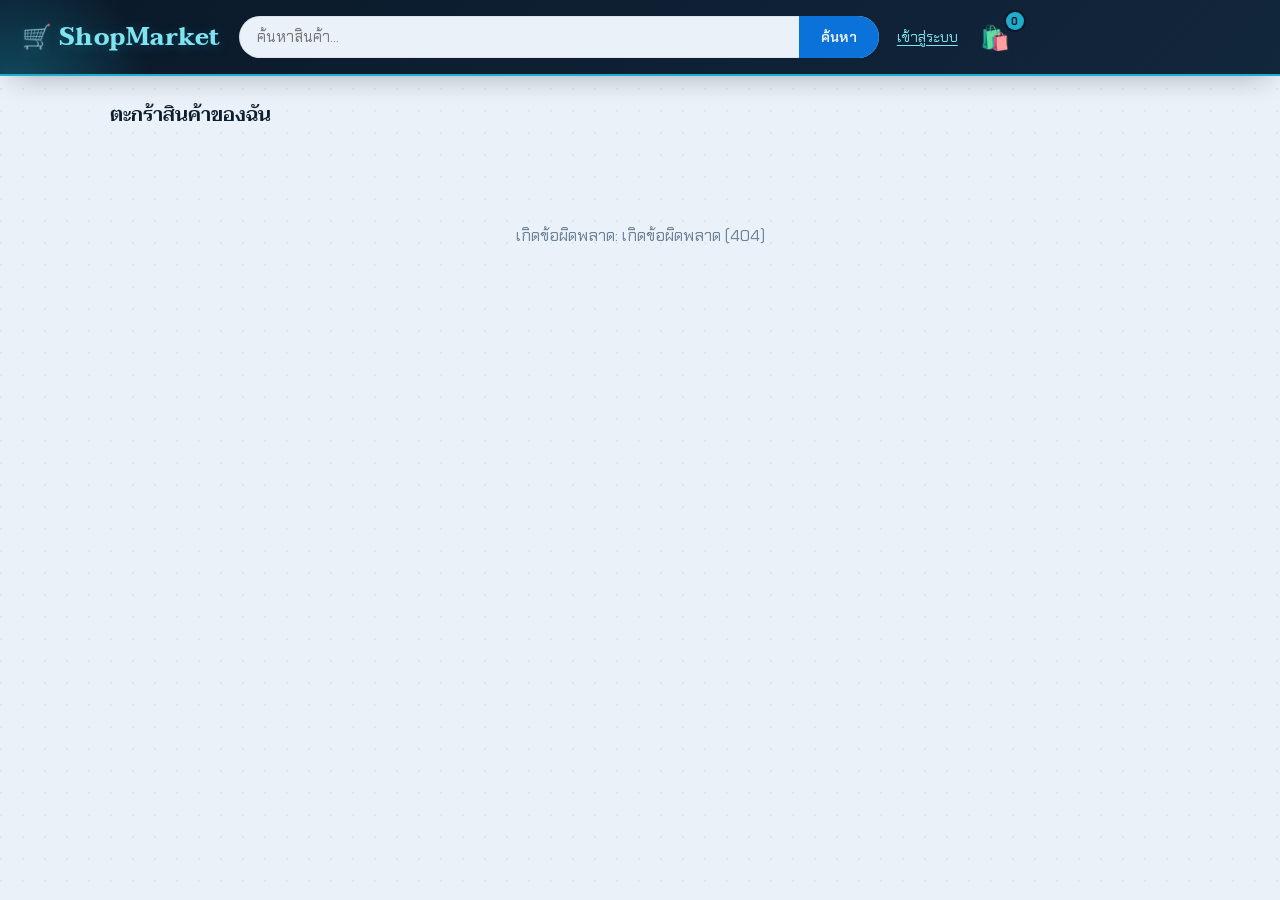
==== commit 3e180883: "Add price tracking, cart price-drop notices, product comparison and shipping - Record price/stock hi" ====
--- a/frontend/pages/cart.html
+++ b/frontend/pages/cart.html
@@ -10,7 +10,7 @@
     href="https://fonts.googleapis.com/css2?family=Taviraj:wght@400;500;600;700&family=Chakra+Petch:wght@400;500;600;700&display=swap"
     rel="stylesheet"
   />
-  <link rel="stylesheet" href="../css/style.css" />
+  <link rel="stylesheet" href="../css/style.css?v=20261004b" />
 </head>
 <body>
   <header class="topbar">
@@ -28,11 +28,12 @@
 
   <main class="container">
     <p class="page-title">ตะกร้าสินค้าของฉัน</p>
+    <div id="price-notices" class="price-notice-list" role="status" aria-live="polite"></div>
     <div id="cart-list"><p class="state-message">กำลังโหลดตะกร้า...</p></div>
     <div id="cart-summary-wrap"></div>
   </main>
 
-  <script src="../js/api.js"></script>
+  <script src="../js/api.js?v=20261004b"></script>
   <script>
     document.getElementById("search-form").addEventListener("submit", (e) => {
       e.preventDefault();
@@ -40,6 +41,61 @@
       window.location.href = q ? `../index.html?search=${encodeURIComponent(q)}` : "../index.html";
     });
 
+    // notice ที่แสดงในการเปิดหน้านี้ครั้งนี้ — เก็บไว้ในหน่วยความจำ เพราะพอทำเครื่องหมายอ่านแล้ว
+    // backend จะไม่ส่งมาอีก แต่ผู้ใช้ควรยังเห็นอยู่จนกว่าจะออกจากหน้า (หรือเอาสินค้าออก)
+    let shownNotices = [];
+
+    const bahtNumber = (n) => Number(n || 0).toLocaleString("th-TH");
+
+    /** ดึง notice ราคาลด: ใช้ที่แนบมากับตะกร้าก่อน ถ้าไม่มีค่อยเรียก /account/notices (ล็อกอินเท่านั้น) */
+    async function loadNotices(cart) {
+      if (!isLoggedIn()) return [];
+      if (Array.isArray(cart.notices)) return cart.notices;
+      try {
+        const res = await fetchNotices();
+        return Array.isArray(res) ? res : res?.notices || [];
+      } catch {
+        return [];
+      }
+    }
+
+    function renderNotices(cart) {
+      const el = document.getElementById("price-notices");
+      // สินค้าที่เอาออกจากตะกร้าแล้ว notice ต้องหายไปด้วย
+      // และถ้าราคากลับขึ้นจนไม่ต่ำกว่าตอนใส่ตะกร้าแล้ว ก็ไม่แสดงต่อ
+      const priceOf = new Map(cart.items.map((i) => [i.product_id, i.price]));
+      shownNotices = shownNotices.filter((n) => {
+        const price = priceOf.get(n.sku_id ?? n.product_id);
+        return price !== undefined && price < n.old_price;
+      });
+      // หลายชิ้นลดพร้อมกัน → รวมเป็นแถบเดียว ไม่ให้แถบซ้อนกันจนรก (รายละเอียดอยู่ที่แถวสินค้า)
+      if (shownNotices.length > 2) {
+        el.innerHTML = `
+          <div class="price-notice">
+            <span class="price-notice-icon" aria-hidden="true">🔔</span>
+            <div>สินค้า <strong>${shownNotices.length} ชิ้น</strong> ในตะกร้าราคาลดลงตั้งแต่คุณใส่ตะกร้า
+              <div class="price-notice-name">ดูราคาเดิมที่ขีดฆ่าไว้ในแต่ละรายการด้านล่าง</div></div>
+          </div>`;
+        return;
+      }
+      el.innerHTML = shownNotices
+        .map((n) => {
+          const item = cart.items.find((i) => i.product_id === (n.sku_id ?? n.product_id));
+          const name = n.product_name || item?.name || "";
+          const now = item ? item.price : n.new_price;
+          return `
+          <div class="price-notice">
+            <span class="price-notice-icon" aria-hidden="true">🔔</span>
+            <div>
+              <div>ราคาลดลงตั้งแต่คุณใส่ตะกร้า: จาก ${bahtNumber(n.old_price)} เหลือ
+                <strong>${bahtNumber(now)}</strong> บาท (ถูกลง ${bahtNumber(n.old_price - now)} บาท)</div>
+              ${name ? `<div class="price-notice-name">${escapeHtml(name)}</div>` : ""}
+            </div>
+          </div>`;
+        })
+        .join("");
+    }
+
     async function renderCart() {
       const listEl = document.getElementById("cart-list");
       const summaryEl = document.getElementById("cart-summary-wrap");
@@ -52,9 +108,25 @@
         return;
       }
 
+      // notice ใหม่ที่ยังไม่เคยแสดงในหน้านี้ → เพิ่มเข้า shownNotices แล้วทำเครื่องหมายอ่านแล้ว
+      const notices = await loadNotices(cart);
+      notices.forEach((n) => {
+        const i = shownNotices.findIndex((x) => x.id === n.id);
+        if (i >= 0) shownNotices[i] = n; // ราคาลดอีก → อัปเดตตัวเลขใน notice เดิม
+        else shownNotices.push(n);
+      });
+      renderNotices(cart);
+      const unreadIds = notices.filter((n) => !n.read_at).map((n) => n.id);
+      if (unreadIds.length) {
+        try {
+          await markNoticesRead(unreadIds);
+        } catch {}
+        renderCartDot(null); // เห็นแล้ว → ลบจุดแจ้งที่ไอคอนตะกร้า
+      }
+
       if (cart.items.length === 0) {
         listEl.innerHTML = `<p class="state-message">ตะกร้าของคุณยังว่างอยู่ —
-          <a href="../index.html" style="color: var(--chili);">ไปเลือกซื้อสินค้ากันเถอะ</a></p>`;
+          <a href="../index.html" style="color: var(--azure);">ไปเลือกซื้อสินค้ากันเถอะ</a></p>`;
         summaryEl.innerHTML = "";
         return;
       }
@@ -79,7 +151,12 @@
               <div class="cart-item-thumb">${productThumb(item)}</div>
               <div class="cart-item-info">
                 <div class="cart-item-name">${escapeHtml(item.name)}</div>
-                <div class="cart-item-price">${formatBaht(item.price)}</div>
+                <div class="cart-item-price">${formatBaht(item.price)}${
+                  wasPrice(item)
+                    ? `<div class="cart-item-was-note">ราคาตอนใส่ตะกร้า
+                         <span class="cart-item-was" style="margin-left:2px">${formatBaht(wasPrice(item))}</span></div>`
+                    : ""
+                }</div>
               </div>
               <div class="cart-item-qty">
                 <button type="button" onclick="changeQty(${item.product_id}, ${item.quantity - 1})">−</button>
@@ -97,6 +174,9 @@
         .join("");
 
       const itemCount = cart.items.reduce((sum, i) => sum + i.quantity, 0);
+      // ส่วนต่างรวมจากราคาตอนใส่ตะกร้า (เฉพาะรายการที่ราคาลดลง และผู้ใช้ล็อกอิน)
+      const savedSinceAdd = cart.items.reduce(
+        (sum, i) => sum + (wasPrice(i) ? (wasPrice(i) - i.price) * i.quantity : 0), 0);
       const shopCount = Object.keys(byShop).length;
       summaryEl.innerHTML = `
         <div class="cart-summary">
@@ -107,11 +187,26 @@
           </div>
           <div class="cart-total">${formatBaht(cart.total)}</div>
         </div>
+        ${savedSinceAdd > 0
+          ? `<p style="text-align:right; color: var(--azure-dark); font-size: 0.85rem; margin-top: 8px;">
+               ถูกกว่าตอนใส่ตะกร้ารวม ${formatBaht(savedSinceAdd)}</p>`
+          : ""}
         <div style="text-align: right; margin-top: 14px;">
           <button class="btn btn-primary" onclick="goCheckout()">ดำเนินการสั่งซื้อ</button>
         </div>
         <p style="text-align:right; color: var(--muted); font-size: 0.78rem; margin-top: 8px;">
           ยังไม่รวมค่าจัดส่ง (คำนวณในหน้าถัดไป)</p>`;
+    }
+
+    /**
+     * ราคาตอนใส่ตะกร้า (ขีดฆ่า) — แสดงในแถวสินค้าตราบใดที่ราคาตอนนี้ยังต่ำกว่า
+     * แม้ notice จะอ่านไปแล้ว ผู้ซื้อจะได้ยังเห็นว่าลดจริง (เฉพาะผู้ใช้ที่ล็อกอิน เหมือน notice)
+     */
+    function wasPrice(item) {
+      if (!isLoggedIn()) return null;
+      const n = shownNotices.find((x) => (x.sku_id ?? x.product_id) === item.product_id);
+      const was = item.price_at_add ?? n?.old_price;
+      return was && was > item.price ? was : null;
     }
 
     async function changeQty(productId, newQty) {
--- a/frontend/css/style.css
+++ b/frontend/css/style.css
@@ -25,6 +25,11 @@
   --ink: #0d1f2f;
   --muted: #6b8298;
   --border: #cfe0ee;
+
+  /* คำเตือนระดับกลาง (ไม่ใช่ error) — ใช้ใน dashboard ราคาของผู้ขาย */
+  --warn: #8a5300;
+  --warn-bg: #fff3dc;
+  --warn-border: #f1d9a6;
 
   /* ช่องสี RGB สำหรับใช้กับ rgba() — ต้องตรงกับค่าด้านบน */
   --ink-rgb: 13, 31, 47;
@@ -1636,3 +1641,1360 @@
 .toast.error {
   background: var(--azure-dark);
 }
+
+/* ============================================================
+   ระบบราคา (เฟส 1): notice ราคาลดในตะกร้า · ป้าย % ส่วนลด · dashboard ราคาผู้ขาย
+   ============================================================ */
+
+/* จุดแจ้งที่ไอคอนตะกร้า เมื่อมี notice ราคาลดที่ยังไม่ได้อ่าน (ล็อกอินเท่านั้น) */
+.cart-dot {
+  position: absolute;
+  top: -4px;
+  left: -4px;
+  width: 10px;
+  height: 10px;
+  border-radius: 50%;
+  background: var(--aqua-light);
+  box-shadow: 0 0 0 2px var(--deep);
+  animation: cart-dot-pulse 1.8s ease-in-out infinite;
+}
+
+@keyframes cart-dot-pulse {
+  0%, 100% { transform: scale(1); }
+  50% { transform: scale(1.25); }
+}
+
+/* แถบ notice ราคาลดบนหน้าตะกร้า */
+.price-notice-list {
+  display: flex;
+  flex-direction: column;
+  gap: 8px;
+  margin-bottom: 16px;
+}
+
+.price-notice {
+  display: flex;
+  align-items: center;
+  gap: 12px;
+  background: linear-gradient(135deg, var(--deep), var(--deep-2));
+  color: var(--sky);
+  border-left: 4px solid var(--aqua);
+  border-radius: 12px;
+  padding: 12px 16px;
+  font-family: var(--font-body);
+  font-size: 0.9rem;
+  box-shadow: var(--shadow-sm);
+}
+
+.price-notice-icon {
+  font-size: 1.2rem;
+}
+
+.price-notice strong {
+  color: var(--aqua-light);
+}
+
+.price-notice-name {
+  opacity: 0.8;
+  font-size: 0.8rem;
+}
+
+/* ราคาตอนใส่ตะกร้า (ขีดฆ่า) ในรายการตะกร้า เมื่อมี notice */
+.cart-item-was {
+  color: var(--muted);
+  font-size: 0.78rem;
+  font-weight: 400;
+  text-decoration: line-through;
+  margin-left: 6px;
+}
+
+/* ป้าย % ส่วนลด (แสดงเฉพาะเมื่อ API ส่ง discount_percent มา) */
+.discount-tag {
+  display: inline-block;
+  font-family: var(--font-body);
+  font-size: 0.7rem;
+  font-weight: 700;
+  color: var(--deep);
+  background: var(--aqua-light);
+  border-radius: 4px;
+  padding: 1px 6px;
+  margin-left: 6px;
+  vertical-align: middle;
+}
+
+.detail-price .discount-tag {
+  font-size: 0.85rem;
+}
+
+/* ช่องอ่านอย่างเดียวในฟอร์มสินค้า (ราคาก่อนลดที่ระบบคำนวณ) */
+.readonly-field {
+  padding: 11px 14px;
+  border: 1.5px dashed var(--border);
+  border-radius: 10px;
+  font-family: var(--font-body);
+  font-size: 0.95rem;
+  background: var(--sky-2);
+  color: var(--ink);
+  min-height: 46px;
+  display: flex;
+  align-items: center;
+}
+
+/* dashboard ราคาผู้ขาย */
+.alert-warn {
+  background: var(--warn-bg);
+  color: var(--warn);
+  border: 1px solid var(--warn-border);
+}
+
+.warn-list {
+  margin: 0;
+  padding-left: 18px;
+  color: var(--warn);
+  font-size: 0.8rem;
+}
+
+.warn-list li + li {
+  margin-top: 3px;
+}
+
+.pill-warn {
+  display: inline-block;
+  font-size: 0.72rem;
+  padding: 3px 10px;
+  border-radius: 999px;
+  background: var(--warn-bg);
+  color: var(--warn);
+  border: 1px solid var(--warn-border);
+  white-space: nowrap;
+}
+
+.pill-ok {
+  display: inline-block;
+  font-size: 0.72rem;
+  padding: 3px 10px;
+  border-radius: 999px;
+  background: rgba(var(--aqua-rgb), 0.15);
+  color: var(--azure-dark);
+  white-space: nowrap;
+}
+
+.cart-item-was-note {
+  color: var(--muted);
+  font-size: 0.72rem;
+  font-weight: 400;
+}
+
+/* พรีวิวราคาที่ลูกค้าจะเห็น ในฟอร์มแก้ไขสินค้า */
+.price-preview {
+  margin-top: 6px;
+  padding: 10px 14px;
+  border-radius: 10px;
+  background: var(--card);
+  border: 1px solid var(--border);
+  font-family: var(--font-body);
+  font-size: 0.85rem;
+}
+
+.price-preview .product-price {
+  display: inline;
+}
+
+/* ============================================================
+   เปรียบเทียบสินค้า (เฟส 2): ปุ่ม + เทียบ · ถาดลอย · ป้ายข้อมูลครบ · หน้าเทียบ
+   ============================================================ */
+
+.compare-btn {
+  font-family: var(--font-body);
+  font-size: 0.72rem;
+  font-weight: 600;
+  padding: 4px 10px;
+  border-radius: 999px;
+  border: 1.5px solid var(--azure);
+  background: var(--card);
+  color: var(--azure);
+  cursor: pointer;
+  white-space: nowrap;
+  transition: background 0.15s ease, color 0.15s ease;
+}
+
+.compare-btn:hover {
+  background: rgba(var(--azure-rgb), 0.08);
+}
+
+.compare-btn.on {
+  background: var(--azure);
+  color: var(--sky);
+}
+
+/* ปุ่มบนการ์ด: มุมขวาบนของรูป */
+.product-thumb-wrap .compare-btn {
+  position: absolute;
+  top: 8px;
+  right: 8px;
+  z-index: 2;
+  box-shadow: var(--shadow-sm);
+}
+
+.compare-btn-lg {
+  font-size: 0.85rem;
+  padding: 8px 16px;
+}
+
+.badge-spec-complete {
+  display: inline-block;
+  font-family: var(--font-body);
+  font-size: 0.65rem;
+  font-weight: 700;
+  color: var(--azure-dark);
+  background: rgba(var(--azure-rgb), 0.1);
+  border: 1px solid rgba(var(--azure-rgb), 0.3);
+  border-radius: 3px;
+  padding: 1px 6px;
+  width: fit-content;
+}
+
+/* ถาดเทียบลอยด้านล่าง */
+.compare-tray {
+  position: fixed;
+  left: 50%;
+  bottom: 14px;
+  transform: translateX(-50%);
+  width: min(760px, calc(100vw - 32px));
+  z-index: 40;
+  display: flex;
+  align-items: center;
+  gap: 12px;
+  padding: 10px 12px;
+  background: linear-gradient(135deg, var(--deep), var(--deep-2));
+  color: var(--sky);
+  border-radius: 16px;
+  box-shadow: 0 0 0 2px var(--aqua), var(--shadow-md);
+  font-family: var(--font-body);
+  animation: tray-in 0.25s ease;
+}
+
+@keyframes tray-in {
+  from { transform: translate(-50%, 20px); opacity: 0; }
+  to { transform: translate(-50%, 0); opacity: 1; }
+}
+
+body.has-compare-tray {
+  padding-bottom: 96px;
+}
+
+.compare-tray-items {
+  flex: 1;
+  display: grid;
+  grid-template-columns: repeat(4, minmax(0, 1fr));
+  gap: 8px;
+  min-width: 0;
+}
+
+.compare-slot {
+  position: relative;
+  display: flex;
+  align-items: center;
+  gap: 6px;
+  min-width: 0;
+  height: 48px;
+  padding: 4px 22px 4px 4px;
+  border-radius: 10px;
+  background: rgba(var(--sky-rgb), 0.08);
+}
+
+.compare-slot.empty {
+  justify-content: center;
+  padding: 4px;
+  border: 1.5px dashed rgba(var(--sky-rgb), 0.3);
+  background: none;
+  color: rgba(var(--sky-rgb), 0.4);
+}
+
+.compare-slot-thumb {
+  flex: none;
+  width: 40px;
+  height: 40px;
+  border-radius: 8px;
+  overflow: hidden;
+  background: var(--sky);
+  display: flex;
+  align-items: center;
+  justify-content: center;
+  font-size: 1.3rem;
+}
+
+.compare-slot-thumb .thumb-img {
+  width: 100%;
+  height: 100%;
+  object-fit: cover;
+}
+
+.compare-slot-name {
+  font-size: 0.72rem;
+  line-height: 1.3;
+  overflow: hidden;
+  display: -webkit-box;
+  -webkit-line-clamp: 2;
+  -webkit-box-orient: vertical;
+}
+
+.compare-slot-remove {
+  position: absolute;
+  top: 2px;
+  right: 2px;
+  width: 20px;
+  height: 20px;
+  border: none;
+  border-radius: 50%;
+  background: none;
+  color: rgba(var(--sky-rgb), 0.7);
+  cursor: pointer;
+  font-size: 0.7rem;
+}
+
+.compare-slot-remove:hover {
+  background: rgba(var(--sky-rgb), 0.15);
+  color: var(--sky);
+}
+
+.compare-tray-actions {
+  display: flex;
+  align-items: center;
+  gap: 8px;
+  flex: none;
+}
+
+.compare-tray .compare-clear {
+  color: var(--sky);
+  border-color: rgba(var(--sky-rgb), 0.3);
+  padding: 6px 12px;
+}
+
+.compare-hint {
+  font-size: 0.72rem;
+  color: rgba(var(--sky-rgb), 0.7);
+  max-width: 90px;
+  line-height: 1.3;
+}
+
+@media (max-width: 700px) {
+  .compare-tray {
+    flex-direction: column;
+    align-items: stretch;
+    gap: 8px;
+    bottom: 8px;
+  }
+  .compare-slot {
+    height: 44px;
+    padding-right: 4px;
+    justify-content: center;
+  }
+  .compare-slot-name {
+    display: none;
+  }
+  .compare-tray-actions {
+    justify-content: flex-end;
+  }
+  .compare-hint {
+    max-width: none;
+  }
+  body.has-compare-tray {
+    padding-bottom: 140px;
+  }
+}
+
+/* ---------- หน้าเทียบ ---------- */
+.sr-only {
+  position: absolute;
+  width: 1px;
+  height: 1px;
+  overflow: hidden;
+  clip: rect(0 0 0 0);
+  white-space: nowrap;
+}
+
+.cmp-summary {
+  background: linear-gradient(135deg, var(--deep), var(--deep-2));
+  color: var(--sky);
+  border-left: 4px solid var(--aqua);
+  border-radius: 12px;
+  padding: 12px 16px;
+  font-family: var(--font-body);
+  font-size: 0.95rem;
+  margin: 0 0 14px;
+}
+
+.cmp-toolbar {
+  display: flex;
+  flex-wrap: wrap;
+  align-items: center;
+  gap: 10px 18px;
+  margin-bottom: 14px;
+  font-family: var(--font-body);
+  font-size: 0.88rem;
+}
+
+.switch-row {
+  display: inline-flex;
+  align-items: center;
+  gap: 8px;
+  cursor: pointer;
+}
+
+.switch-row input {
+  width: 18px;
+  height: 18px;
+  accent-color: var(--azure);
+}
+
+.cmp-province {
+  display: inline-flex;
+  align-items: center;
+  gap: 8px;
+}
+
+.cmp-province select {
+  padding: 7px 10px;
+  border: 1.5px solid var(--border);
+  border-radius: 10px;
+  background: var(--card);
+  font-family: var(--font-body);
+  color: var(--ink);
+}
+
+.cmp-wrap {
+  --label-w: 170px;
+  --col-w: minmax(190px, 1fr);
+  background: var(--card);
+  border: 1px solid var(--border);
+  border-radius: 18px;
+  box-shadow: var(--shadow-sm);
+  /* ไม่ใส่ overflow:hidden เพราะจะทำให้หัวตาราง sticky ไม่ติดจอ */
+}
+
+.cmp-sticky {
+  position: sticky;
+  top: var(--topbar-h, 72px);
+  z-index: 5;
+  background: var(--card);
+  border-radius: 18px 18px 0 0;
+  border-bottom: 2px solid var(--border);
+  overflow-x: auto;
+  scrollbar-width: none;
+}
+
+.cmp-sticky::-webkit-scrollbar {
+  display: none;
+}
+
+.cmp-scroll {
+  overflow-x: auto;
+  scroll-snap-type: x proximity;
+}
+
+.cmp-row {
+  display: grid;
+  grid-template-columns: var(--label-w) 1fr;
+  min-width: max-content;
+}
+
+.cmp-cells {
+  display: grid;
+  grid-template-columns: repeat(var(--n), var(--col-w));
+}
+
+.cmp-label {
+  position: sticky;
+  left: 0;
+  z-index: 1;
+  background: inherit;
+  background-color: var(--card);
+  padding: 10px 14px;
+  font-family: var(--font-body);
+  font-size: 0.82rem;
+  font-weight: 600;
+  color: var(--muted);
+  display: flex;
+  align-items: center;
+}
+
+.cmp-unit {
+  font-weight: 400;
+  margin-left: 3px;
+}
+
+.cmp-cell {
+  position: relative; /* ให้ .sr-only ข้างในถูกตัดโดย scroll container ไม่ล้นทั้งหน้า */
+  padding: 10px 14px;
+  font-family: var(--font-body);
+  font-size: 0.88rem;
+  color: var(--ink);
+  scroll-snap-align: start;
+  min-width: 0;
+  overflow-wrap: anywhere;
+}
+
+/* แถวสลับสี ให้สายตาไล่ได้ */
+.cmp-group .cmp-row:nth-of-type(even),
+.cmp-group .cmp-row:nth-of-type(even) .cmp-label {
+  background-color: var(--sky);
+}
+
+.cmp-cell.best {
+  background: rgba(var(--aqua-rgb), 0.16);
+  box-shadow: inset 3px 0 0 var(--aqua);
+  font-weight: 700;
+}
+
+.cmp-cell.best::after {
+  content: " ▲";
+  font-size: 0.65rem;
+  color: var(--azure);
+}
+
+.cmp-group-title {
+  position: sticky;
+  left: 0;
+  width: fit-content;
+  padding: 14px 14px 6px;
+  font-family: var(--font-display);
+  font-weight: 600;
+  font-size: 1rem;
+  color: var(--ink);
+}
+
+.cmp-missing {
+  color: var(--muted);
+  font-size: 0.8rem;
+  font-weight: 400;
+}
+
+.cmp-sub {
+  color: var(--muted);
+  font-size: 0.75rem;
+  font-weight: 400;
+}
+
+.cmp-sub-inline {
+  color: var(--muted);
+  font-size: 0.78rem;
+  font-weight: 400;
+}
+
+.cmp-link {
+  color: var(--azure);
+  font-weight: 600;
+}
+
+.cmp-head-cell {
+  position: relative;
+  display: flex;
+  flex-direction: column;
+  gap: 6px;
+  padding: 14px;
+}
+
+.cmp-thumb {
+  width: 72px;
+  height: 72px;
+  border-radius: 12px;
+  overflow: hidden;
+  background: linear-gradient(160deg, var(--sky-2), var(--sky));
+  display: flex;
+  align-items: center;
+  justify-content: center;
+  font-size: 2rem;
+}
+
+.cmp-thumb .thumb-img {
+  width: 100%;
+  height: 100%;
+  object-fit: cover;
+}
+
+.cmp-name {
+  font-family: var(--font-body);
+  font-weight: 600;
+  font-size: 0.88rem;
+  line-height: 1.35;
+  overflow: hidden;
+  display: -webkit-box;
+  -webkit-line-clamp: 2;
+  -webkit-box-orient: vertical;
+}
+
+.cmp-head-price {
+  font-size: 1rem;
+}
+
+.cmp-badges {
+  display: flex;
+  flex-wrap: wrap;
+  gap: 4px;
+}
+
+.cmp-badge {
+  font-family: var(--font-body);
+  font-size: 0.68rem;
+  font-weight: 700;
+  color: var(--deep);
+  background: var(--aqua-light);
+  border-radius: 4px;
+  padding: 2px 7px;
+}
+
+.cmp-cart-btn {
+  margin-top: auto;
+  width: fit-content;
+}
+
+.cmp-remove {
+  position: absolute;
+  top: 8px;
+  right: 8px;
+  width: 26px;
+  height: 26px;
+  border-radius: 50%;
+  border: 1px solid var(--border);
+  background: var(--card);
+  color: var(--muted);
+  cursor: pointer;
+}
+
+.cmp-remove:hover {
+  color: var(--azure);
+  border-color: var(--azure);
+}
+
+.cmp-add {
+  justify-content: center;
+  align-items: center;
+}
+
+.cmp-add-link {
+  display: flex;
+  flex-direction: column;
+  align-items: center;
+  justify-content: center;
+  gap: 4px;
+  width: 100%;
+  min-height: 140px;
+  border: 1.5px dashed var(--border);
+  border-radius: 12px;
+  color: var(--muted);
+  font-family: var(--font-body);
+  font-size: 0.85rem;
+}
+
+.cmp-add-link span {
+  font-size: 1.6rem;
+}
+
+.cmp-add-link:hover {
+  border-color: var(--azure);
+  color: var(--azure);
+}
+
+/* มือถือ: เห็นทีละ 2 คอลัมน์ ปัดดูชิ้นที่ 3–4; ชื่อแถวอยู่บรรทัดบน */
+@media (max-width: 700px) {
+  .cmp-wrap {
+    --col-w: calc((100vw - 42px) / 2);
+  }
+  .cmp-row {
+    grid-template-columns: 1fr;
+  }
+  .cmp-label {
+    width: calc(100vw - 42px);
+    padding: 8px 12px 0;
+    font-size: 0.75rem;
+  }
+  .cmp-head .cmp-label {
+    display: none;
+  }
+  .cmp-scroll {
+    scroll-snap-type: x mandatory;
+  }
+  .cmp-cell {
+    padding: 6px 12px 10px;
+  }
+  .cmp-head-cell {
+    padding: 10px;
+  }
+  .cmp-thumb {
+    width: 56px;
+    height: 56px;
+  }
+}
+
+/* หน้าสินค้า: ปุ่มเทียบ + สเปก */
+.detail-compare-actions {
+  display: flex;
+  flex-wrap: wrap;
+  gap: 8px;
+  margin-top: 14px;
+}
+
+.spec-brand {
+  font-family: var(--font-body);
+  font-size: 0.88rem;
+  color: var(--muted);
+  margin: 0 0 10px;
+}
+
+.spec-group + .spec-group {
+  margin-top: 12px;
+}
+
+.spec-group-title {
+  font-family: var(--font-body);
+  font-weight: 700;
+  font-size: 0.85rem;
+  color: var(--azure-dark);
+  margin-bottom: 4px;
+}
+
+.spec-list {
+  display: grid;
+  grid-template-columns: minmax(120px, 220px) 1fr;
+  margin: 0;
+  font-family: var(--font-body);
+  font-size: 0.88rem;
+}
+
+.spec-list dt,
+.spec-list dd {
+  margin: 0;
+  padding: 7px 10px;
+  border-bottom: 1px solid var(--border);
+}
+
+.spec-list dt {
+  color: var(--muted);
+}
+
+/* ฟอร์มสินค้า: กลุ่มสเปก + ช่องตัวเลขที่ล็อกหน่วย */
+.spec-fieldset {
+  border: 1px solid var(--border);
+  border-radius: 14px;
+  padding: 10px 16px 14px;
+  margin: 0 0 16px;
+  min-width: 0;
+}
+
+.spec-fieldset legend {
+  font-family: var(--font-display);
+  font-weight: 600;
+  padding: 0 6px;
+}
+
+.unit-input {
+  display: flex;
+  align-items: stretch;
+}
+
+.unit-input input {
+  flex: 1;
+  min-width: 0;
+  border-top-right-radius: 0 !important;
+  border-bottom-right-radius: 0 !important;
+}
+
+.unit-suffix {
+  display: flex;
+  align-items: center;
+  padding: 0 12px;
+  border: 1.5px solid var(--border);
+  border-left: none;
+  border-radius: 0 10px 10px 0;
+  background: var(--sky-2);
+  color: var(--muted);
+  font-family: var(--font-body);
+  font-size: 0.85rem;
+  white-space: nowrap;
+}
+
+.spec-suggest ul {
+  margin: 8px 0;
+  padding-left: 18px;
+}
+
+.spec-suggest li + li {
+  margin-top: 4px;
+}
+
+.btn-xs {
+  padding: 2px 10px;
+  font-size: 0.75rem;
+  margin-left: 4px;
+}
+
+/* ตั้งค่าค่าจัดส่งของร้าน */
+.ship-regions {
+  margin-top: 6px;
+  font-family: var(--font-body);
+}
+
+.ship-regions summary {
+  cursor: pointer;
+  color: var(--azure);
+  font-size: 0.88rem;
+  font-weight: 600;
+  margin-bottom: 8px;
+}
+
+.table-input {
+  width: 90px;
+  padding: 6px 8px;
+  border: 1.5px solid var(--border);
+  border-radius: 8px;
+  background: var(--sky);
+  font-family: var(--font-body);
+  color: var(--ink);
+}
+
+/* ใน scroll container แนวนอน absolute + clip ยังดันความกว้างหน้าได้ → ใช้แบบ inline แทน */
+.cmp-cell .sr-only {
+  position: static;
+  display: inline-block;
+  width: 1px;
+  height: 1px;
+  overflow: hidden;
+  clip-path: inset(50%);
+  vertical-align: top;
+}
+
+/* หัวคอลัมน์ติดจอแบบกะทัดรัด: รูปเล็ก + ชื่อ + ราคา เรียงแนวนอน */
+.cmp-head-cell {
+  flex-direction: row;
+  align-items: center;
+  gap: 10px;
+  padding: 10px 34px 10px 12px;
+}
+
+.cmp-head-cell .cmp-thumb {
+  flex: none;
+  width: 52px;
+  height: 52px;
+  font-size: 1.6rem;
+}
+
+.cmp-head-text {
+  min-width: 0;
+}
+
+.cmp-actions .cmp-cell {
+  display: flex;
+  flex-direction: column;
+  align-items: flex-start;
+  gap: 6px;
+}
+
+.cmp-add-link {
+  min-height: 52px;
+  flex-direction: row;
+}
+
+.cmp-add-link span {
+  font-size: 1.2rem;
+}
+
+@media (max-width: 700px) {
+  .cmp-head-cell {
+    flex-direction: column;
+    align-items: flex-start;
+    gap: 4px;
+    padding: 8px 30px 8px 10px;
+  }
+  .cmp-head-cell .cmp-thumb {
+    width: 36px;
+    height: 36px;
+    font-size: 1.2rem;
+    border-radius: 8px;
+  }
+  .cmp-name {
+    font-size: 0.8rem;
+  }
+  .cmp-head-price {
+    font-size: 0.9rem;
+  }
+  .cmp-actions .cmp-label {
+    display: none;
+  }
+}
+
+/* ความกว้างแถวกำหนดตายตัว (ไม่ใช้ max-content) ให้คอลัมน์หัวตารางกับเนื้อตารางตรงกันเสมอ */
+.cmp-row {
+  min-width: 0;
+  width: max(100%, calc(var(--label-w) + var(--n) * 190px));
+}
+
+.cmp-cells > * {
+  min-width: 0;
+}
+
+@media (max-width: 700px) {
+  .cmp-row {
+    width: calc(var(--n) * (100vw - 42px) / 2);
+  }
+}
+
+.cmp-badge-more {
+  border: none;
+  cursor: pointer;
+  background: var(--sky-2);
+  color: var(--azure-dark);
+  font-family: var(--font-body);
+}
+
+.same-self td {
+  background: rgba(var(--aqua-rgb), 0.08);
+}
+
+.same-cheaper {
+  font-size: 0.75rem;
+  font-weight: 700;
+  color: var(--azure-dark);
+}
+
+.region-provinces {
+  max-width: 320px;
+  margin-top: 2px;
+  font-size: 0.72rem;
+  line-height: 1.4;
+  color: var(--muted);
+  white-space: normal;
+}
+
+/* ============================================================
+   แชทช่วยช้อป (เฟส 3)
+   ============================================================ */
+.chat-launcher {
+  position: fixed;
+  right: 20px;
+  bottom: 20px;
+  z-index: 45;
+  display: inline-flex;
+  align-items: center;
+  gap: 8px;
+  padding: 12px 18px;
+  border: none;
+  border-radius: 999px;
+  background: linear-gradient(135deg, var(--azure), var(--azure-dark));
+  color: var(--sky);
+  font-family: var(--font-body);
+  font-size: 0.92rem;
+  font-weight: 700;
+  cursor: pointer;
+  box-shadow: 0 0 0 2px var(--aqua), var(--shadow-md);
+  transition: transform 0.15s ease;
+}
+
+.chat-launcher:hover {
+  transform: translateY(-2px);
+}
+
+.chat-launcher-hidden,
+.chat-root.open .chat-launcher {
+  display: none;
+}
+
+/* มีถาดเทียบอยู่ด้านล่าง → ยกปุ่มแชทขึ้นไม่ให้ทับ */
+body.has-compare-tray .chat-launcher {
+  bottom: 100px;
+}
+
+.chat-panel {
+  position: fixed;
+  right: 20px;
+  bottom: 20px;
+  z-index: 50;
+  width: min(400px, calc(100vw - 32px));
+  height: min(620px, calc(100vh - 110px));
+  display: flex;
+  flex-direction: column;
+  background: var(--card);
+  border: 1px solid var(--border);
+  border-radius: 18px;
+  box-shadow: 0 0 0 2px var(--aqua), var(--shadow-md);
+  overflow: hidden;
+  font-family: var(--font-body);
+}
+
+.chat-panel[hidden] {
+  display: none;
+}
+
+.chat-head {
+  display: flex;
+  align-items: center;
+  justify-content: space-between;
+  gap: 10px;
+  padding: 12px 14px;
+  background: linear-gradient(135deg, var(--deep), var(--deep-2));
+  color: var(--sky);
+}
+
+.chat-title {
+  font-family: var(--font-display);
+  font-weight: 700;
+  font-size: 1.05rem;
+}
+
+.chat-sub {
+  font-size: 0.72rem;
+  opacity: 0.75;
+}
+
+.chat-head-actions {
+  display: flex;
+  gap: 4px;
+}
+
+.chat-icon-btn {
+  width: 32px;
+  height: 32px;
+  border: none;
+  border-radius: 50%;
+  background: rgba(var(--sky-rgb), 0.1);
+  color: var(--sky);
+  cursor: pointer;
+  font-size: 0.95rem;
+}
+
+.chat-icon-btn:hover {
+  background: rgba(var(--sky-rgb), 0.22);
+}
+
+.chat-list {
+  flex: 1;
+  overflow-y: auto;
+  padding: 14px;
+  display: flex;
+  flex-direction: column;
+  gap: 12px;
+  background: var(--sky);
+}
+
+.chat-msg {
+  display: flex;
+  flex-direction: column;
+  gap: 6px;
+  max-width: 100%;
+}
+
+.chat-msg.user {
+  align-items: flex-end;
+}
+
+.chat-bubble {
+  max-width: 88%;
+  padding: 9px 13px;
+  border-radius: 14px;
+  font-size: 0.88rem;
+  line-height: 1.55;
+  white-space: pre-wrap;
+  overflow-wrap: anywhere;
+  background: var(--card);
+  border: 1px solid var(--border);
+  color: var(--ink);
+}
+
+.chat-msg.user .chat-bubble {
+  background: var(--azure);
+  border-color: var(--azure);
+  color: var(--sky);
+  border-bottom-right-radius: 4px;
+}
+
+.chat-msg.model .chat-bubble {
+  border-bottom-left-radius: 4px;
+}
+
+.chat-msg.system {
+  align-self: center;
+  max-width: 92%;
+  text-align: center;
+  font-size: 0.78rem;
+  color: var(--warn);
+  background: var(--warn-bg);
+  border: 1px solid var(--warn-border);
+  border-radius: 10px;
+  padding: 6px 10px;
+}
+
+.chat-typing {
+  display: inline-flex;
+  gap: 3px;
+  margin-left: 4px;
+  vertical-align: middle;
+}
+
+.chat-typing i {
+  width: 6px;
+  height: 6px;
+  border-radius: 50%;
+  background: var(--muted);
+  animation: chat-dot 1s infinite ease-in-out;
+}
+
+.chat-typing i:nth-child(2) { animation-delay: 0.15s; }
+.chat-typing i:nth-child(3) { animation-delay: 0.3s; }
+
+@keyframes chat-dot {
+  0%, 80%, 100% { opacity: 0.25; transform: translateY(0); }
+  40% { opacity: 1; transform: translateY(-3px); }
+}
+
+.chat-cards {
+  display: flex;
+  flex-direction: column;
+  gap: 8px;
+}
+
+.chat-card {
+  display: flex;
+  gap: 10px;
+  padding: 8px;
+  background: var(--card);
+  border: 1px solid var(--border);
+  border-radius: 12px;
+}
+
+.chat-card-thumb {
+  flex: none;
+  width: 64px;
+  height: 64px;
+  border-radius: 10px;
+  overflow: hidden;
+  background: linear-gradient(160deg, var(--sky-2), var(--sky));
+  display: flex;
+  align-items: center;
+  justify-content: center;
+  font-size: 1.8rem;
+}
+
+.chat-card-thumb .thumb-img {
+  width: 100%;
+  height: 100%;
+  object-fit: cover;
+}
+
+.chat-card-body {
+  min-width: 0;
+  display: flex;
+  flex-direction: column;
+  gap: 2px;
+}
+
+.chat-card-name {
+  font-size: 0.84rem;
+  font-weight: 600;
+  line-height: 1.3;
+  overflow: hidden;
+  display: -webkit-box;
+  -webkit-line-clamp: 2;
+  -webkit-box-orient: vertical;
+}
+
+.chat-card-price {
+  font-size: 0.95rem;
+}
+
+.chat-card-meta {
+  font-size: 0.72rem;
+  color: var(--muted);
+}
+
+.chat-card-actions {
+  display: flex;
+  flex-wrap: wrap;
+  gap: 6px;
+  margin-top: 4px;
+}
+
+.btn.btn-xs {
+  padding: 4px 12px;
+  font-size: 0.72rem;
+  margin-left: 0;
+}
+
+.chat-note {
+  font-size: 0.72rem;
+  color: var(--muted);
+}
+
+.chat-links {
+  display: flex;
+  flex-wrap: wrap;
+  gap: 8px;
+}
+
+.chat-link {
+  font-size: 0.82rem;
+  font-weight: 600;
+  color: var(--azure);
+}
+
+.chat-chips {
+  display: flex;
+  flex-wrap: wrap;
+  gap: 6px;
+}
+
+.chat-chip {
+  padding: 6px 12px;
+  border: 1.5px solid var(--azure);
+  border-radius: 999px;
+  background: var(--card);
+  color: var(--azure);
+  font-family: var(--font-body);
+  font-size: 0.78rem;
+  cursor: pointer;
+  text-align: left;
+}
+
+.chat-chip:hover {
+  background: rgba(var(--azure-rgb), 0.08);
+}
+
+.chat-guided-q {
+  font-size: 0.85rem;
+  font-weight: 600;
+  margin-bottom: 6px;
+}
+
+.chat-feedback {
+  display: flex;
+  gap: 4px;
+}
+
+.chat-fb {
+  border: 1px solid var(--border);
+  background: var(--card);
+  border-radius: 999px;
+  padding: 2px 8px;
+  cursor: pointer;
+  font-size: 0.8rem;
+  opacity: 0.7;
+}
+
+.chat-fb.on {
+  opacity: 1;
+  border-color: var(--azure);
+  background: rgba(var(--azure-rgb), 0.1);
+}
+
+.chat-policy-link {
+  font-size: 0.74rem;
+}
+
+.chat-policy-link a {
+  color: var(--azure);
+  text-decoration: underline;
+}
+
+.chat-form {
+  border-top: 1px solid var(--border);
+  padding: 10px 12px 8px;
+  background: var(--card);
+}
+
+.chat-input-row {
+  display: flex;
+  align-items: flex-end;
+  gap: 8px;
+}
+
+.chat-input {
+  flex: 1;
+  resize: none;
+  max-height: 120px;
+  padding: 9px 12px;
+  border: 1.5px solid var(--border);
+  border-radius: 12px;
+  background: var(--sky);
+  color: var(--ink);
+  font-family: var(--font-body);
+  font-size: 0.9rem;
+  line-height: 1.4;
+}
+
+.chat-input:focus {
+  outline: none;
+  border-color: var(--azure);
+  box-shadow: 0 0 0 3px rgba(var(--azure-rgb), 0.12);
+}
+
+.chat-send {
+  flex: none;
+  width: 40px;
+  height: 40px;
+  border: none;
+  border-radius: 50%;
+  background: var(--azure);
+  color: var(--sky);
+  font-size: 1rem;
+  cursor: pointer;
+}
+
+.chat-send:disabled {
+  opacity: 0.5;
+  cursor: wait;
+}
+
+.chat-foot {
+  display: flex;
+  justify-content: space-between;
+  gap: 8px;
+  margin-top: 6px;
+}
+
+.chat-disclaimer {
+  font-size: 0.68rem;
+  line-height: 1.35;
+  color: var(--muted);
+}
+
+.chat-counter {
+  flex: none;
+  font-size: 0.7rem;
+  color: var(--muted);
+}
+
+.chat-counter.over {
+  color: #8c1f2c;
+  font-weight: 700;
+}
+
+/* ปุ่มเข้าแชทในหน้า (หน้าสินค้า/หน้าเทียบ) */
+.chat-entry-btn {
+  display: inline-flex;
+  align-items: center;
+  gap: 6px;
+}
+
+@media (max-width: 700px) {
+  .chat-launcher {
+    right: 14px;
+    bottom: 14px;
+    padding: 12px 14px;
+  }
+  .chat-launcher-text {
+    display: none;
+  }
+  body.has-compare-tray .chat-launcher {
+    bottom: 150px;
+  }
+  /* มือถือ: เต็มจอ */
+  .chat-panel {
+    inset: 0;
+    width: 100vw;
+    height: 100dvh;
+    border-radius: 0;
+    border: none;
+  }
+  .chat-input {
+    font-size: 16px; /* กัน iOS ซูมเมื่อแตะช่องพิมพ์ */
+  }
+}
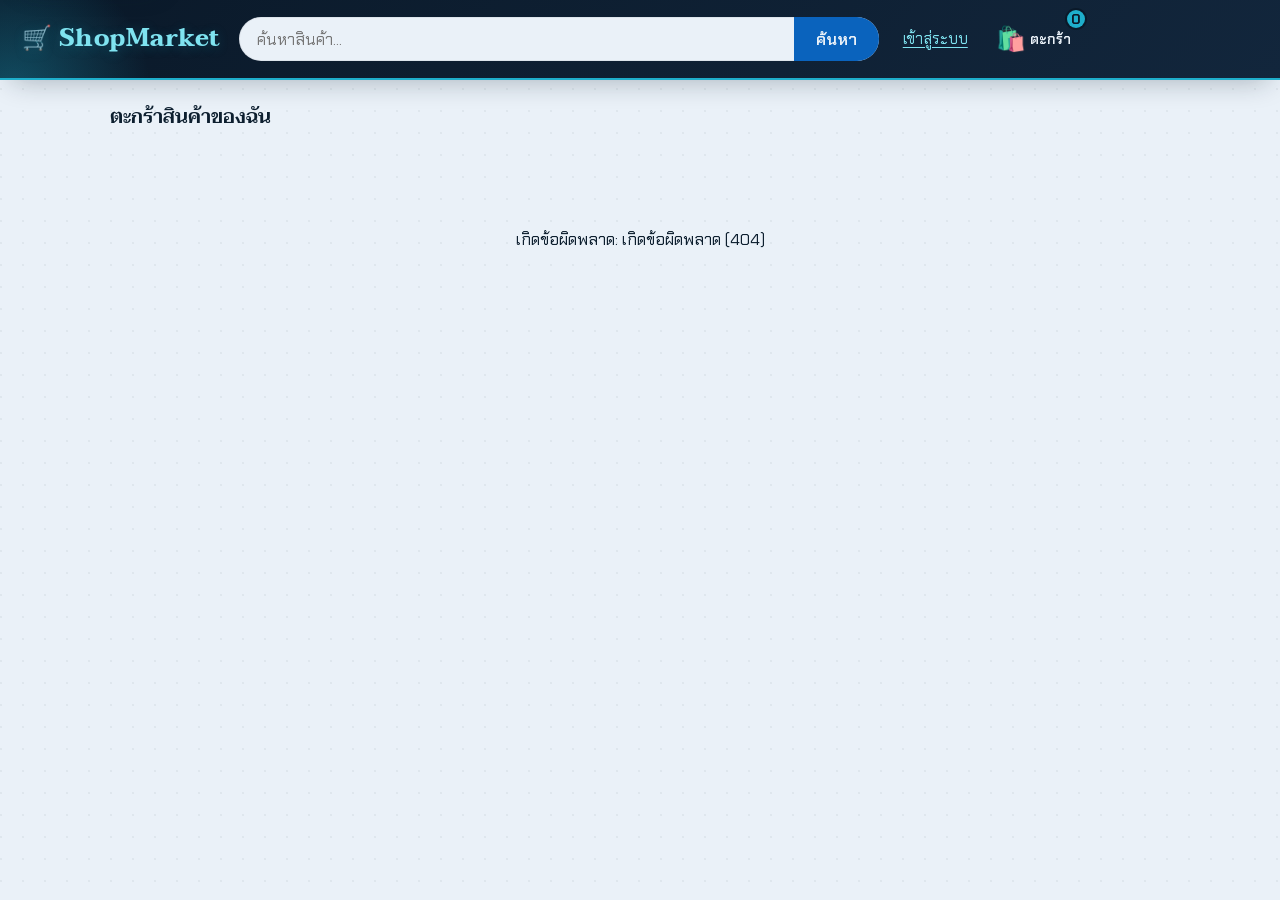
==== commit dfa61a30: "Add shopping assistant chat - Chat service with LLM adapter (Gemini, fake and off modes); the model " ====
--- a/frontend/pages/cart.html
+++ b/frontend/pages/cart.html
@@ -10,30 +10,32 @@
     href="https://fonts.googleapis.com/css2?family=Taviraj:wght@400;500;600;700&family=Chakra+Petch:wght@400;500;600;700&display=swap"
     rel="stylesheet"
   />
-  <link rel="stylesheet" href="../css/style.css?v=20261004b" />
+  <link rel="stylesheet" href="../css/style.css?v=20261009e" />
 </head>
 <body>
+  <a href="#main" class="skip-link">ข้ามไปเนื้อหาหลัก</a>
   <header class="topbar">
     <a href="../index.html" class="logo">🛒 ShopMarket</a>
     <form class="search-bar" id="search-form">
-      <input type="text" id="search-input" placeholder="ค้นหาสินค้า..." autocomplete="off" />
+      <input type="search" id="search-input" aria-label="ค้นหาสินค้า" placeholder="ค้นหาสินค้า..." autocomplete="off" />
       <button type="submit">ค้นหา</button>
     </form>
     <span id="auth-status" data-base="../"></span>
-    <a href="cart.html" class="cart-link">
-      🛍️
+    <a href="cart.html" class="cart-link" aria-label="ตะกร้าสินค้า">
+      <span aria-hidden="true">🛍️</span>
+      <span class="icon-label">ตะกร้า</span>
       <span class="cart-badge" id="cart-badge">0</span>
     </a>
   </header>
 
-  <main class="container">
+  <main class="container" id="main" tabindex="-1">
     <p class="page-title">ตะกร้าสินค้าของฉัน</p>
     <div id="price-notices" class="price-notice-list" role="status" aria-live="polite"></div>
-    <div id="cart-list"><p class="state-message">กำลังโหลดตะกร้า...</p></div>
+    <div id="cart-list"><p class="state-message loading">กำลังโหลดตะกร้า...</p></div>
     <div id="cart-summary-wrap"></div>
   </main>
 
-  <script src="../js/api.js?v=20261004b"></script>
+  <script src="../js/api.js?v=20261009e"></script>
   <script>
     document.getElementById("search-form").addEventListener("submit", (e) => {
       e.preventDefault();
@@ -125,8 +127,12 @@
       }
 
       if (cart.items.length === 0) {
-        listEl.innerHTML = `<p class="state-message">ตะกร้าของคุณยังว่างอยู่ —
-          <a href="../index.html" style="color: var(--azure);">ไปเลือกซื้อสินค้ากันเถอะ</a></p>`;
+        listEl.innerHTML = `
+          <div class="empty-state">
+            <div class="empty-state-icon" aria-hidden="true">🛍️</div>
+            <p>ตะกร้าของคุณยังว่างอยู่</p>
+            <a href="../index.html" class="btn btn-primary">ไปเลือกซื้อสินค้า</a>
+          </div>`;
         summaryEl.innerHTML = "";
         return;
       }
@@ -158,14 +164,23 @@
                     : ""
                 }</div>
               </div>
-              <div class="cart-item-qty">
-                <button type="button" onclick="changeQty(${item.product_id}, ${item.quantity - 1})">−</button>
-                <span>${item.quantity}</span>
-                <button type="button" onclick="changeQty(${item.product_id}, ${item.quantity + 1})"
-                  ${item.quantity >= item.stock ? "disabled" : ""}>+</button>
+              <div class="cart-item-controls">
+                <div class="cart-item-qty" role="group" aria-label="จำนวน ${escapeHtml(item.name)}">
+                  <button type="button" aria-label="ลดจำนวน" ${item.quantity <= 1 ? "disabled" : ""}
+                    onclick="changeQty(${item.product_id}, ${item.quantity - 1})">−</button>
+                  <span aria-live="polite">${item.quantity}</span>
+                  <button type="button" aria-label="เพิ่มจำนวน"
+                    onclick="changeQty(${item.product_id}, ${item.quantity + 1})"
+                    ${item.quantity >= item.stock ? "disabled" : ""}>+</button>
+                </div>
+                <div class="cart-item-line">
+                  <span class="cart-item-line-label">รวม</span>
+                  <span class="cart-item-price">${formatBaht(item.price * item.quantity)}</span>
+                </div>
+                <button type="button" class="btn-ghost cart-item-remove-btn"
+                  onclick="removeItem(${item.product_id}, ${item.quantity})"
+                  aria-label="เอา ${escapeHtml(item.name)} ออกจากตะกร้า">🗑️ ลบออก</button>
               </div>
-              <div class="cart-item-price">${formatBaht(item.price * item.quantity)}</div>
-              <button class="cart-item-remove" onclick="removeItem(${item.product_id})">ลบ</button>
             </div>`
             )
             .join("")}
@@ -182,20 +197,20 @@
         <div class="cart-summary">
           <div>
             รวมทั้งหมด (${itemCount} ชิ้น จาก ${shopCount} ร้าน)
-            ${shopCount > 1 ? `<div style="font-size:0.78rem; opacity:0.7; margin-top:4px;">
+            ${shopCount > 1 ? `<div style="font-size: var(--fs-sm); margin-top:4px;">
               สินค้าจากต่างร้านจะถูกแยกเป็นคนละคำสั่งซื้อ</div>` : ""}
           </div>
           <div class="cart-total">${formatBaht(cart.total)}</div>
         </div>
         ${savedSinceAdd > 0
-          ? `<p style="text-align:right; color: var(--azure-dark); font-size: 0.85rem; margin-top: 8px;">
+          ? `<p style="text-align:right; color: var(--azure-dark); font-size: var(--fs-sm); margin-top: 8px;">
                ถูกกว่าตอนใส่ตะกร้ารวม ${formatBaht(savedSinceAdd)}</p>`
           : ""}
-        <div style="text-align: right; margin-top: 14px;">
-          <button class="btn btn-primary" onclick="goCheckout()">ดำเนินการสั่งซื้อ</button>
-        </div>
-        <p style="text-align:right; color: var(--muted); font-size: 0.78rem; margin-top: 8px;">
-          ยังไม่รวมค่าจัดส่ง (คำนวณในหน้าถัดไป)</p>`;
+        <p style="text-align:right; color: var(--muted); font-size: var(--fs-sm); margin-top: 8px;">
+          ยังไม่รวมค่าจัดส่ง (คำนวณในหน้าถัดไป)</p>
+        <div class="cart-checkout-row">
+          <button class="btn btn-primary btn-lg" onclick="goCheckout()">ดำเนินการสั่งซื้อ →</button>
+        </div>`;
     }
 
     /**
@@ -220,14 +235,34 @@
       }
     }
 
-    async function removeItem(productId) {
-      await changeQty(productId, 0);
+    /** เอาออกจากตะกร้า + กด "เอากลับคืน" ได้ (ใส่กลับด้วยจำนวนเดิม) */
+    async function removeItem(productId, qty) {
+      try {
+        await removeCartItem(productId);
+        await renderCartBadge();
+        await renderCart();
+        showToast("เอาสินค้าออกจากตะกร้าแล้ว", "success", {
+          label: "เอากลับคืน",
+          onClick: async () => {
+            try {
+              await addToCart(productId, qty || 1);
+              await renderCartBadge();
+              await renderCart();
+              showToast("ใส่กลับเข้าตะกร้าแล้ว");
+            } catch (err) {
+              showToast(err.message, "error");
+            }
+          },
+        });
+      } catch (err) {
+        showToast(err.message, "error");
+      }
     }
 
     function goCheckout() {
       if (!isLoggedIn()) {
-        showToast("กรุณาเข้าสู่ระบบก่อนสั่งซื้อ", "error");
-        setTimeout(() => requireLogin("../"), 900);
+        showToast("กรุณาเข้าสู่ระบบก่อนสั่งซื้อ กำลังพาไปหน้าเข้าสู่ระบบ...");
+        setTimeout(() => requireLogin("../"), 1500);
         return;
       }
       window.location.href = "checkout.html";
--- a/frontend/css/style.css
+++ b/frontend/css/style.css
@@ -17,13 +17,13 @@
   --card: #f9fcff;
 
   /* สีเน้น */
-  --azure: #0b72d9;
+  --azure: #0a63bd; /* เข้มขึ้นจาก #0b72d9 ให้ตัวหนังสือสีฟ้าบนพื้นสว่างผ่าน WCAG AA (≥4.5:1) */
   --azure-dark: #08549f;
   --aqua: #1eaecb;
   --aqua-light: #7fe3f0;
 
   --ink: #0d1f2f;
-  --muted: #6b8298;
+  --muted: #4f6478; /* เข้มขึ้นจาก #6b8298 — ข้อความรองต้องอ่านออกบนพื้นฟ้า (≥4.5:1) */
   --border: #cfe0ee;
 
   /* คำเตือนระดับกลาง (ไม่ใช่ error) — ใช้ใน dashboard ราคาของผู้ขาย */
@@ -34,9 +34,23 @@
   /* ช่องสี RGB สำหรับใช้กับ rgba() — ต้องตรงกับค่าด้านบน */
   --ink-rgb: 13, 31, 47;
   --sky-rgb: 234, 241, 248;
-  --azure-rgb: 11, 114, 217;
+  --azure-rgb: 10, 99, 189;
   --aqua-rgb: 30, 174, 203;
   --aqua-light-rgb: 127, 227, 240;
+
+  /* ดาวรีวิว (สีเหลืองอำพันอ่านเป็น "ดาว" ได้ทุกวัย) */
+  --star: #b87500;
+
+  /* ---------- อ่านง่ายทุกวัย ----------
+     ขนาดตัวอักษรขั้นต่ำ: เนื้อหา 16px, ข้อมูลรอง 15px, ป้ายเล็กสุด 14px — ห้ามเล็กกว่านี้ */
+  --fs-xs: 0.875rem;
+  --fs-sm: 0.9375rem;
+  --fs-body: 1rem;
+  --fs-lg: 1.125rem;
+  --lh-body: 1.6;
+  /* พื้นที่กดขั้นต่ำ 44×44px (ปุ่ม ลิงก์ที่เป็นปุ่ม ช่องเลือก) */
+  --tap: 44px;
+  --focus-ring: 0 0 0 3px var(--card), 0 0 0 6px var(--azure-dark);
 
   --font-display: "Taviraj", "Sarabun", serif;
   --font-body: "Chakra Petch", "Sarabun", sans-serif;
@@ -119,7 +133,7 @@
   background: transparent;
   padding: 11px 18px;
   font-family: var(--font-body);
-  font-size: 0.95rem;
+  font-size: var(--fs-body);
   color: var(--ink);
   outline: none;
 }
@@ -132,7 +146,7 @@
   cursor: pointer;
   font-family: var(--font-body);
   font-weight: 600;
-  font-size: 0.9rem;
+  font-size: var(--fs-body);
   transition: background 0.15s ease;
 }
 
@@ -143,7 +157,7 @@
 #auth-status {
   position: relative;
   color: var(--sky);
-  font-size: 0.88rem;
+  font-size: var(--fs-body);
   white-space: nowrap;
 }
 
@@ -161,7 +175,7 @@
   text-underline-offset: 3px;
   cursor: pointer;
   font-family: var(--font-body);
-  font-size: 0.88rem;
+  font-size: var(--fs-body);
   padding: 0;
 }
 
@@ -183,7 +197,7 @@
   background: var(--aqua);
   color: var(--deep);
   font-family: var(--font-body);
-  font-size: 0.68rem;
+  font-size: var(--fs-xs);
   font-weight: 700;
   border-radius: 10px;
   min-width: 18px;
@@ -225,7 +239,7 @@
 .hero-kicker {
   display: inline-block;
   font-family: var(--font-body);
-  font-size: 0.78rem;
+  font-size: var(--fs-sm);
   letter-spacing: 0.08em;
   color: var(--aqua-light);
   background: rgba(255, 255, 255, 0.08);
@@ -247,7 +261,7 @@
 .hero-sub {
   font-family: var(--font-body);
   font-size: 1rem;
-  color: rgba(var(--sky-rgb), 0.75);
+  color: rgba(var(--sky-rgb), 0.9);
   max-width: 480px;
   margin: 0;
 }
@@ -330,7 +344,7 @@
 
 .product-name {
   font-family: var(--font-body);
-  font-size: 0.88rem;
+  font-size: var(--fs-body);
   line-height: 1.35;
   height: 2.7em;
   overflow: hidden;
@@ -350,14 +364,14 @@
 .product-price .original {
   color: var(--muted);
   font-weight: 400;
-  font-size: 0.78rem;
+  font-size: var(--fs-sm);
   text-decoration: line-through;
   margin-left: 6px;
 }
 
 .product-meta {
   font-family: var(--font-body);
-  font-size: 0.74rem;
+  font-size: var(--fs-xs);
   color: var(--muted);
   display: flex;
   justify-content: space-between;
@@ -366,7 +380,7 @@
 .badge-free-shipping {
   display: inline-block;
   font-family: var(--font-body);
-  font-size: 0.65rem;
+  font-size: var(--fs-xs);
   font-weight: 700;
   color: var(--deep);
   background: var(--aqua);
@@ -449,7 +463,7 @@
 .detail-shop {
   font-family: var(--font-body);
   color: var(--muted);
-  font-size: 0.9rem;
+  font-size: var(--fs-body);
   margin-bottom: 10px;
 }
 
@@ -511,7 +525,7 @@
   border-radius: 8px;
   border: 1px solid var(--border);
   font-family: var(--font-body);
-  font-size: 0.95rem;
+  font-size: var(--fs-body);
 }
 
 .btn {
@@ -519,7 +533,7 @@
   border-radius: 999px;
   padding: 13px 30px;
   font-family: var(--font-body);
-  font-size: 0.95rem;
+  font-size: var(--fs-body);
   cursor: pointer;
   font-weight: 600;
   transition: transform 0.15s ease, box-shadow 0.15s ease, background 0.15s ease;
@@ -556,7 +570,7 @@
 .stock-warning {
   font-family: var(--font-body);
   color: var(--azure-dark);
-  font-size: 0.85rem;
+  font-size: var(--fs-sm);
   margin-top: 6px;
   font-weight: 600;
 }
@@ -566,7 +580,7 @@
   margin-bottom: 16px;
   font-family: var(--font-body);
   color: var(--muted);
-  font-size: 0.9rem;
+  font-size: var(--fs-body);
 }
 
 .back-link:hover {
@@ -613,7 +627,7 @@
 
 .cart-item-name {
   font-family: var(--font-body);
-  font-size: 0.9rem;
+  font-size: var(--fs-body);
   margin-bottom: 4px;
   color: var(--ink);
 }
@@ -650,7 +664,7 @@
 .cart-item-remove {
   font-family: var(--font-body);
   color: var(--muted);
-  font-size: 0.8rem;
+  font-size: var(--fs-sm);
   cursor: pointer;
   background: none;
   border: none;
@@ -721,7 +735,7 @@
   border-radius: 999px;
   background: none;
   font-family: var(--font-body);
-  font-size: 0.9rem;
+  font-size: var(--fs-body);
   font-weight: 600;
   transition: background 0.2s ease, color 0.2s ease;
 }
@@ -739,7 +753,7 @@
 .form-group label {
   display: block;
   font-family: var(--font-body);
-  font-size: 0.82rem;
+  font-size: var(--fs-sm);
   color: var(--muted);
   margin-bottom: 5px;
 }
@@ -750,7 +764,7 @@
   border: 1.5px solid var(--border);
   border-radius: 10px;
   font-family: var(--font-body);
-  font-size: 0.95rem;
+  font-size: var(--fs-body);
   background: var(--sky);
   transition: border-color 0.15s ease, box-shadow 0.15s ease;
 }
@@ -764,7 +778,7 @@
 .auth-error {
   font-family: var(--font-body);
   color: var(--azure-dark);
-  font-size: 0.85rem;
+  font-size: var(--fs-sm);
   margin-bottom: 10px;
 }
 
@@ -839,7 +853,7 @@
   background: var(--card);
   color: var(--ink);
   font-family: var(--font-body);
-  font-size: 0.88rem;
+  font-size: var(--fs-body);
   cursor: pointer;
   white-space: nowrap;
   transition: transform 0.15s ease, border-color 0.15s ease, background 0.15s ease;
@@ -871,7 +885,7 @@
 
 .filter-bar label {
   font-family: var(--font-body);
-  font-size: 0.82rem;
+  font-size: var(--fs-sm);
   color: var(--muted);
 }
 
@@ -881,7 +895,7 @@
   border: 1.5px solid var(--border);
   border-radius: 8px;
   font-family: var(--font-body);
-  font-size: 0.88rem;
+  font-size: var(--fs-body);
   background: var(--sky);
   color: var(--ink);
 }
@@ -892,7 +906,7 @@
 
 .btn-sm {
   padding: 8px 18px;
-  font-size: 0.85rem;
+  font-size: var(--fs-sm);
 }
 
 .btn-ghost {
@@ -902,7 +916,7 @@
   border-radius: 999px;
   padding: 8px 18px;
   font-family: var(--font-body);
-  font-size: 0.85rem;
+  font-size: var(--fs-sm);
   cursor: pointer;
 }
 
@@ -977,7 +991,7 @@
 .status-badge {
   display: inline-block;
   font-family: var(--font-body);
-  font-size: 0.75rem;
+  font-size: var(--fs-xs);
   font-weight: 700;
   padding: 4px 12px;
   border-radius: 999px;
@@ -1019,7 +1033,7 @@
 
 .order-number {
   font-family: var(--font-body);
-  font-size: 0.78rem;
+  font-size: var(--fs-sm);
   color: var(--muted);
 }
 
@@ -1055,13 +1069,13 @@
 
 .order-line-name {
   font-family: var(--font-body);
-  font-size: 0.9rem;
+  font-size: var(--fs-body);
   margin-bottom: 3px;
 }
 
 .order-line-meta {
   font-family: var(--font-body);
-  font-size: 0.78rem;
+  font-size: var(--fs-sm);
   color: var(--muted);
 }
 
@@ -1077,7 +1091,7 @@
 
 .order-total-label {
   font-family: var(--font-body);
-  font-size: 0.85rem;
+  font-size: var(--fs-sm);
   color: var(--muted);
 }
 
@@ -1114,7 +1128,7 @@
   background: none;
   color: var(--muted);
   font-family: var(--font-body);
-  font-size: 0.9rem;
+  font-size: var(--fs-body);
   font-weight: 600;
   cursor: pointer;
   white-space: nowrap;
@@ -1196,7 +1210,7 @@
   flex-wrap: wrap;
   position: relative;
   font-family: var(--font-body);
-  font-size: 0.88rem;
+  font-size: var(--fs-body);
   color: var(--aqua-light);
 }
 
@@ -1205,7 +1219,7 @@
   width: 100%;
   border-collapse: collapse;
   font-family: var(--font-body);
-  font-size: 0.88rem;
+  font-size: var(--fs-body);
 }
 
 .data-table th,
@@ -1219,7 +1233,7 @@
 .data-table th {
   color: var(--muted);
   font-weight: 600;
-  font-size: 0.8rem;
+  font-size: var(--fs-sm);
 }
 
 .table-thumb {
@@ -1240,7 +1254,7 @@
 
 .pill-muted {
   display: inline-block;
-  font-size: 0.72rem;
+  font-size: var(--fs-xs);
   padding: 3px 10px;
   border-radius: 999px;
   background: var(--sky-2);
@@ -1261,7 +1275,7 @@
   border: 1.5px solid var(--border);
   border-radius: 10px;
   font-family: var(--font-body);
-  font-size: 0.95rem;
+  font-size: var(--fs-body);
   background: var(--sky);
   color: var(--ink);
   resize: vertical;
@@ -1276,7 +1290,7 @@
 
 .form-hint {
   font-family: var(--font-body);
-  font-size: 0.76rem;
+  font-size: var(--fs-xs);
   color: var(--muted);
   margin-top: 4px;
 }
@@ -1286,7 +1300,7 @@
   align-items: center;
   gap: 9px;
   font-family: var(--font-body);
-  font-size: 0.9rem;
+  font-size: var(--fs-body);
 }
 
 .checkbox-row input {
@@ -1320,7 +1334,7 @@
 
 .dropzone-text {
   font-family: var(--font-body);
-  font-size: 0.92rem;
+  font-size: var(--fs-body);
   color: var(--ink);
 }
 
@@ -1360,7 +1374,7 @@
   background: rgba(var(--ink-rgb), 0.75);
   color: #fff;
   cursor: pointer;
-  font-size: 0.8rem;
+  font-size: var(--fs-sm);
   line-height: 1;
   display: flex;
   align-items: center;
@@ -1371,7 +1385,7 @@
   position: absolute;
   bottom: 4px;
   left: 4px;
-  font-size: 0.62rem;
+  font-size: var(--fs-xs);
   padding: 2px 6px;
   border-radius: 4px;
   background: rgba(var(--ink-rgb), 0.75);
@@ -1425,7 +1439,7 @@
 }
 
 .pay-option-desc {
-  font-size: 0.78rem;
+  font-size: var(--fs-sm);
   color: var(--muted);
 }
 
@@ -1442,7 +1456,7 @@
   display: flex;
   justify-content: space-between;
   font-family: var(--font-body);
-  font-size: 0.9rem;
+  font-size: var(--fs-body);
   padding: 6px 0;
   color: rgba(var(--sky-rgb), 0.8);
 }
@@ -1500,25 +1514,24 @@
 .review-author {
   font-family: var(--font-body);
   font-weight: 600;
-  font-size: 0.9rem;
+  font-size: var(--fs-body);
 }
 
 .review-date {
   font-family: var(--font-body);
-  font-size: 0.75rem;
+  font-size: var(--fs-xs);
   color: var(--muted);
 }
 
 .review-stars {
-  color: var(--aqua);
+  color: var(--star);
   letter-spacing: 1px;
 }
 
 .review-comment {
   font-family: var(--font-body);
-  font-size: 0.9rem;
+  font-size: var(--fs-body);
   color: var(--ink);
-  opacity: 0.85;
   line-height: 1.6;
   margin: 0;
 }
@@ -1537,7 +1550,7 @@
 }
 
 .star-input span.on {
-  color: var(--aqua);
+  color: var(--star);
 }
 
 .star-input span:hover {
@@ -1590,7 +1603,7 @@
   border-radius: 12px;
   padding: 12px 16px;
   font-family: var(--font-body);
-  font-size: 0.88rem;
+  font-size: var(--fs-body);
   margin-bottom: 14px;
 }
 
@@ -1621,7 +1634,7 @@
   background: var(--deep);
   color: var(--sky);
   font-family: var(--font-body);
-  font-size: 0.9rem;
+  font-size: var(--fs-body);
   padding: 13px 24px;
   border-radius: 999px;
   box-shadow: var(--shadow-md);
@@ -1682,7 +1695,7 @@
   border-radius: 12px;
   padding: 12px 16px;
   font-family: var(--font-body);
-  font-size: 0.9rem;
+  font-size: var(--fs-body);
   box-shadow: var(--shadow-sm);
 }
 
@@ -1696,13 +1709,13 @@
 
 .price-notice-name {
   opacity: 0.8;
-  font-size: 0.8rem;
+  font-size: var(--fs-sm);
 }
 
 /* ราคาตอนใส่ตะกร้า (ขีดฆ่า) ในรายการตะกร้า เมื่อมี notice */
 .cart-item-was {
   color: var(--muted);
-  font-size: 0.78rem;
+  font-size: var(--fs-sm);
   font-weight: 400;
   text-decoration: line-through;
   margin-left: 6px;
@@ -1712,7 +1725,7 @@
 .discount-tag {
   display: inline-block;
   font-family: var(--font-body);
-  font-size: 0.7rem;
+  font-size: var(--fs-xs);
   font-weight: 700;
   color: var(--deep);
   background: var(--aqua-light);
@@ -1723,7 +1736,7 @@
 }
 
 .detail-price .discount-tag {
-  font-size: 0.85rem;
+  font-size: var(--fs-sm);
 }
 
 /* ช่องอ่านอย่างเดียวในฟอร์มสินค้า (ราคาก่อนลดที่ระบบคำนวณ) */
@@ -1732,7 +1745,7 @@
   border: 1.5px dashed var(--border);
   border-radius: 10px;
   font-family: var(--font-body);
-  font-size: 0.95rem;
+  font-size: var(--fs-body);
   background: var(--sky-2);
   color: var(--ink);
   min-height: 46px;
@@ -1751,7 +1764,7 @@
   margin: 0;
   padding-left: 18px;
   color: var(--warn);
-  font-size: 0.8rem;
+  font-size: var(--fs-sm);
 }
 
 .warn-list li + li {
@@ -1760,7 +1773,7 @@
 
 .pill-warn {
   display: inline-block;
-  font-size: 0.72rem;
+  font-size: var(--fs-xs);
   padding: 3px 10px;
   border-radius: 999px;
   background: var(--warn-bg);
@@ -1771,7 +1784,7 @@
 
 .pill-ok {
   display: inline-block;
-  font-size: 0.72rem;
+  font-size: var(--fs-xs);
   padding: 3px 10px;
   border-radius: 999px;
   background: rgba(var(--aqua-rgb), 0.15);
@@ -1781,7 +1794,7 @@
 
 .cart-item-was-note {
   color: var(--muted);
-  font-size: 0.72rem;
+  font-size: var(--fs-xs);
   font-weight: 400;
 }
 
@@ -1793,7 +1806,7 @@
   background: var(--card);
   border: 1px solid var(--border);
   font-family: var(--font-body);
-  font-size: 0.85rem;
+  font-size: var(--fs-sm);
 }
 
 .price-preview .product-price {
@@ -1806,7 +1819,7 @@
 
 .compare-btn {
   font-family: var(--font-body);
-  font-size: 0.72rem;
+  font-size: var(--fs-xs);
   font-weight: 600;
   padding: 4px 10px;
   border-radius: 999px;
@@ -1837,14 +1850,14 @@
 }
 
 .compare-btn-lg {
-  font-size: 0.85rem;
+  font-size: var(--fs-sm);
   padding: 8px 16px;
 }
 
 .badge-spec-complete {
   display: inline-block;
   font-family: var(--font-body);
-  font-size: 0.65rem;
+  font-size: var(--fs-xs);
   font-weight: 700;
   color: var(--azure-dark);
   background: rgba(var(--azure-rgb), 0.1);
@@ -1931,7 +1944,7 @@
 }
 
 .compare-slot-name {
-  font-size: 0.72rem;
+  font-size: var(--fs-xs);
   line-height: 1.3;
   overflow: hidden;
   display: -webkit-box;
@@ -1950,7 +1963,7 @@
   background: none;
   color: rgba(var(--sky-rgb), 0.7);
   cursor: pointer;
-  font-size: 0.7rem;
+  font-size: var(--fs-xs);
 }
 
 .compare-slot-remove:hover {
@@ -1972,7 +1985,7 @@
 }
 
 .compare-hint {
-  font-size: 0.72rem;
+  font-size: var(--fs-xs);
   color: rgba(var(--sky-rgb), 0.7);
   max-width: 90px;
   line-height: 1.3;
@@ -2021,7 +2034,7 @@
   border-radius: 12px;
   padding: 12px 16px;
   font-family: var(--font-body);
-  font-size: 0.95rem;
+  font-size: var(--fs-body);
   margin: 0 0 14px;
 }
 
@@ -2032,7 +2045,7 @@
   gap: 10px 18px;
   margin-bottom: 14px;
   font-family: var(--font-body);
-  font-size: 0.88rem;
+  font-size: var(--fs-body);
 }
 
 .switch-row {
@@ -2112,7 +2125,7 @@
   background-color: var(--card);
   padding: 10px 14px;
   font-family: var(--font-body);
-  font-size: 0.82rem;
+  font-size: var(--fs-sm);
   font-weight: 600;
   color: var(--muted);
   display: flex;
@@ -2128,7 +2141,7 @@
   position: relative; /* ให้ .sr-only ข้างในถูกตัดโดย scroll container ไม่ล้นทั้งหน้า */
   padding: 10px 14px;
   font-family: var(--font-body);
-  font-size: 0.88rem;
+  font-size: var(--fs-body);
   color: var(--ink);
   scroll-snap-align: start;
   min-width: 0;
@@ -2149,7 +2162,7 @@
 
 .cmp-cell.best::after {
   content: " ▲";
-  font-size: 0.65rem;
+  font-size: var(--fs-xs);
   color: var(--azure);
 }
 
@@ -2166,19 +2179,19 @@
 
 .cmp-missing {
   color: var(--muted);
-  font-size: 0.8rem;
+  font-size: var(--fs-sm);
   font-weight: 400;
 }
 
 .cmp-sub {
   color: var(--muted);
-  font-size: 0.75rem;
+  font-size: var(--fs-xs);
   font-weight: 400;
 }
 
 .cmp-sub-inline {
   color: var(--muted);
-  font-size: 0.78rem;
+  font-size: var(--fs-sm);
   font-weight: 400;
 }
 
@@ -2216,7 +2229,7 @@
 .cmp-name {
   font-family: var(--font-body);
   font-weight: 600;
-  font-size: 0.88rem;
+  font-size: var(--fs-body);
   line-height: 1.35;
   overflow: hidden;
   display: -webkit-box;
@@ -2236,7 +2249,7 @@
 
 .cmp-badge {
   font-family: var(--font-body);
-  font-size: 0.68rem;
+  font-size: var(--fs-xs);
   font-weight: 700;
   color: var(--deep);
   background: var(--aqua-light);
@@ -2284,7 +2297,7 @@
   border-radius: 12px;
   color: var(--muted);
   font-family: var(--font-body);
-  font-size: 0.85rem;
+  font-size: var(--fs-sm);
 }
 
 .cmp-add-link span {
@@ -2307,7 +2320,7 @@
   .cmp-label {
     width: calc(100vw - 42px);
     padding: 8px 12px 0;
-    font-size: 0.75rem;
+    font-size: var(--fs-xs);
   }
   .cmp-head .cmp-label {
     display: none;
@@ -2337,7 +2350,7 @@
 
 .spec-brand {
   font-family: var(--font-body);
-  font-size: 0.88rem;
+  font-size: var(--fs-body);
   color: var(--muted);
   margin: 0 0 10px;
 }
@@ -2349,7 +2362,7 @@
 .spec-group-title {
   font-family: var(--font-body);
   font-weight: 700;
-  font-size: 0.85rem;
+  font-size: var(--fs-sm);
   color: var(--azure-dark);
   margin-bottom: 4px;
 }
@@ -2359,7 +2372,7 @@
   grid-template-columns: minmax(120px, 220px) 1fr;
   margin: 0;
   font-family: var(--font-body);
-  font-size: 0.88rem;
+  font-size: var(--fs-body);
 }
 
 .spec-list dt,
@@ -2410,7 +2423,7 @@
   background: var(--sky-2);
   color: var(--muted);
   font-family: var(--font-body);
-  font-size: 0.85rem;
+  font-size: var(--fs-sm);
   white-space: nowrap;
 }
 
@@ -2425,7 +2438,7 @@
 
 .btn-xs {
   padding: 2px 10px;
-  font-size: 0.75rem;
+  font-size: var(--fs-xs);
   margin-left: 4px;
 }
 
@@ -2438,7 +2451,7 @@
 .ship-regions summary {
   cursor: pointer;
   color: var(--azure);
-  font-size: 0.88rem;
+  font-size: var(--fs-body);
   font-weight: 600;
   margin-bottom: 8px;
 }
@@ -2513,10 +2526,10 @@
     border-radius: 8px;
   }
   .cmp-name {
-    font-size: 0.8rem;
+    font-size: var(--fs-sm);
   }
   .cmp-head-price {
-    font-size: 0.9rem;
+    font-size: var(--fs-body);
   }
   .cmp-actions .cmp-label {
     display: none;
@@ -2552,7 +2565,7 @@
 }
 
 .same-cheaper {
-  font-size: 0.75rem;
+  font-size: var(--fs-xs);
   font-weight: 700;
   color: var(--azure-dark);
 }
@@ -2560,7 +2573,7 @@
 .region-provinces {
   max-width: 320px;
   margin-top: 2px;
-  font-size: 0.72rem;
+  font-size: var(--fs-xs);
   line-height: 1.4;
   color: var(--muted);
   white-space: normal;
@@ -2583,7 +2596,7 @@
   background: linear-gradient(135deg, var(--azure), var(--azure-dark));
   color: var(--sky);
   font-family: var(--font-body);
-  font-size: 0.92rem;
+  font-size: var(--fs-body);
   font-weight: 700;
   cursor: pointer;
   box-shadow: 0 0 0 2px var(--aqua), var(--shadow-md);
@@ -2642,7 +2655,7 @@
 }
 
 .chat-sub {
-  font-size: 0.72rem;
+  font-size: var(--fs-xs);
   opacity: 0.75;
 }
 
@@ -2659,7 +2672,7 @@
   background: rgba(var(--sky-rgb), 0.1);
   color: var(--sky);
   cursor: pointer;
-  font-size: 0.95rem;
+  font-size: var(--fs-body);
 }
 
 .chat-icon-btn:hover {
@@ -2691,7 +2704,7 @@
   max-width: 88%;
   padding: 9px 13px;
   border-radius: 14px;
-  font-size: 0.88rem;
+  font-size: var(--fs-body);
   line-height: 1.55;
   white-space: pre-wrap;
   overflow-wrap: anywhere;
@@ -2715,7 +2728,7 @@
   align-self: center;
   max-width: 92%;
   text-align: center;
-  font-size: 0.78rem;
+  font-size: var(--fs-sm);
   color: var(--warn);
   background: var(--warn-bg);
   border: 1px solid var(--warn-border);
@@ -2788,7 +2801,7 @@
 }
 
 .chat-card-name {
-  font-size: 0.84rem;
+  font-size: var(--fs-sm);
   font-weight: 600;
   line-height: 1.3;
   overflow: hidden;
@@ -2798,11 +2811,11 @@
 }
 
 .chat-card-price {
-  font-size: 0.95rem;
+  font-size: var(--fs-body);
 }
 
 .chat-card-meta {
-  font-size: 0.72rem;
+  font-size: var(--fs-xs);
   color: var(--muted);
 }
 
@@ -2815,12 +2828,12 @@
 
 .btn.btn-xs {
   padding: 4px 12px;
-  font-size: 0.72rem;
+  font-size: var(--fs-xs);
   margin-left: 0;
 }
 
 .chat-note {
-  font-size: 0.72rem;
+  font-size: var(--fs-xs);
   color: var(--muted);
 }
 
@@ -2831,7 +2844,7 @@
 }
 
 .chat-link {
-  font-size: 0.82rem;
+  font-size: var(--fs-sm);
   font-weight: 600;
   color: var(--azure);
 }
@@ -2849,7 +2862,7 @@
   background: var(--card);
   color: var(--azure);
   font-family: var(--font-body);
-  font-size: 0.78rem;
+  font-size: var(--fs-sm);
   cursor: pointer;
   text-align: left;
 }
@@ -2859,7 +2872,7 @@
 }
 
 .chat-guided-q {
-  font-size: 0.85rem;
+  font-size: var(--fs-sm);
   font-weight: 600;
   margin-bottom: 6px;
 }
@@ -2875,7 +2888,7 @@
   border-radius: 999px;
   padding: 2px 8px;
   cursor: pointer;
-  font-size: 0.8rem;
+  font-size: var(--fs-sm);
   opacity: 0.7;
 }
 
@@ -2886,7 +2899,7 @@
 }
 
 .chat-policy-link {
-  font-size: 0.74rem;
+  font-size: var(--fs-xs);
 }
 
 .chat-policy-link a {
@@ -2916,7 +2929,7 @@
   background: var(--sky);
   color: var(--ink);
   font-family: var(--font-body);
-  font-size: 0.9rem;
+  font-size: var(--fs-body);
   line-height: 1.4;
 }
 
@@ -2951,14 +2964,14 @@
 }
 
 .chat-disclaimer {
-  font-size: 0.68rem;
+  font-size: var(--fs-xs);
   line-height: 1.35;
   color: var(--muted);
 }
 
 .chat-counter {
   flex: none;
-  font-size: 0.7rem;
+  font-size: var(--fs-xs);
   color: var(--muted);
 }
 
@@ -2998,3 +3011,889 @@
     font-size: 16px; /* กัน iOS ซูมเมื่อแตะช่องพิมพ์ */
   }
 }
+
+
+/* ============================================================
+   อ่านง่าย ใช้ง่ายทุกวัย (all-ages) — กติกากลางที่ใช้ทั้งเว็บ
+   ค่าทั้งหมดอ้าง token ใน :root (--fs-*, --tap, --focus-ring)
+   ============================================================ */
+html {
+  -webkit-text-size-adjust: 100%;
+}
+
+body {
+  font-size: var(--fs-body);
+  line-height: var(--lh-body);
+}
+
+/* focus ชัดเจนเมื่อใช้คีย์บอร์ด (ไม่โชว์ตอนคลิกเมาส์) */
+:focus-visible {
+  outline: none;
+  box-shadow: var(--focus-ring);
+  border-radius: 8px;
+}
+
+a:focus-visible,
+button:focus-visible,
+input:focus-visible,
+select:focus-visible,
+textarea:focus-visible,
+summary:focus-visible,
+[tabindex]:focus-visible {
+  outline: 3px solid var(--azure-dark);
+  outline-offset: 2px;
+}
+
+/* ลิงก์ข้ามไปเนื้อหาหลัก (ผู้ใช้คีย์บอร์ด/โปรแกรมอ่านหน้าจอ) */
+.skip-link {
+  position: absolute;
+  left: 12px;
+  top: -60px;
+  z-index: 100;
+  padding: 10px 16px;
+  background: var(--card);
+  color: var(--azure-dark);
+  font-weight: 700;
+  border-radius: 10px;
+  box-shadow: var(--shadow-md);
+}
+
+.skip-link:focus {
+  top: 12px;
+}
+
+/* พื้นที่กดขั้นต่ำ 44px */
+.btn,
+.btn-ghost,
+.btn-sm,
+.tab-btn,
+.category-chip,
+.compare-btn,
+.chat-chip,
+.chat-fb,
+.pay-option,
+.search-bar button,
+.auth-link,
+.auth-link-btn,
+.cart-item-remove,
+.back-link,
+.cmp-cart-btn {
+  min-height: var(--tap);
+}
+
+.btn,
+.btn-ghost,
+.compare-btn,
+.chat-chip,
+.auth-link,
+.auth-link-btn,
+.cart-item-remove,
+.back-link {
+  display: inline-flex;
+  align-items: center;
+  justify-content: center;
+  gap: 6px;
+}
+
+.btn-xs,
+.btn.btn-xs {
+  min-height: var(--tap);
+  padding: 6px 14px;
+  font-size: var(--fs-sm);
+}
+
+.qty-selector button,
+.cart-item-qty button,
+.chat-icon-btn,
+.chat-send,
+.cmp-remove,
+.compare-slot-remove,
+.media-remove {
+  min-width: var(--tap);
+  min-height: var(--tap);
+}
+
+.cart-item-qty button {
+  width: var(--tap);
+  height: var(--tap);
+  font-size: 1.2rem;
+}
+
+.qty-selector button {
+  width: var(--tap);
+  height: var(--tap);
+}
+
+.auth-link,
+.auth-link-btn {
+  padding: 0 6px;
+  font-size: var(--fs-sm);
+}
+
+.cart-link {
+  min-width: var(--tap);
+  min-height: var(--tap);
+  display: inline-flex;
+  align-items: center;
+  justify-content: center;
+  gap: 4px;
+}
+
+/* ป้ายข้อความใต้ไอคอน — ทุกไอคอนต้องมีคำกำกับ */
+.icon-label {
+  font-family: var(--font-body);
+  font-size: var(--fs-xs);
+  font-weight: 600;
+  color: var(--sky);
+}
+
+/* ปุ่มลบ/ปิดที่เป็นไอคอนอย่างเดียว: ขยายเป็นวงกลมใหญ่ชัด */
+.media-remove {
+  width: var(--tap);
+  height: var(--tap);
+  top: 2px;
+  right: 2px;
+  font-size: 1rem;
+}
+
+.cmp-remove {
+  width: var(--tap);
+  height: var(--tap);
+  top: 4px;
+  right: 4px;
+}
+
+.compare-slot-remove {
+  width: 36px;
+  height: 36px;
+  min-width: 36px;
+  min-height: 36px;
+}
+
+.compare-slot {
+  padding-right: 40px;
+}
+
+/* ฟอร์ม: ช่องกรอกสูงพอ ตัวหนังสือ 16px (กันมือถือซูมเอง) */
+.form-group input,
+.form-group select,
+.form-group textarea,
+.chat-input,
+.cmp-province select,
+.table-input {
+  min-height: var(--tap);
+  font-size: var(--fs-body);
+}
+
+.form-group label {
+  font-size: var(--fs-body);
+  font-weight: 600;
+}
+
+/* ข้อความผิดพลาดใต้ช่องกรอก */
+.field-error {
+  display: block;
+  margin-top: 4px;
+  color: #8c1f2c;
+  font-size: var(--fs-sm);
+  font-weight: 600;
+}
+
+.form-group input[aria-invalid="true"],
+.form-group textarea[aria-invalid="true"],
+.form-group select[aria-invalid="true"] {
+  border-color: #b3261e;
+  box-shadow: 0 0 0 3px rgba(179, 38, 30, 0.12);
+}
+
+/* สถานะกำลังโหลด: วงหมุนเล็ก + ข้อความ */
+.state-message {
+  font-size: var(--fs-body);
+  color: var(--ink);
+}
+
+.loading::before {
+  content: "";
+  display: inline-block;
+  width: 18px;
+  height: 18px;
+  margin-right: 8px;
+  vertical-align: -3px;
+  border: 3px solid var(--border);
+  border-top-color: var(--azure);
+  border-radius: 50%;
+  animation: spin 0.8s linear infinite;
+}
+
+@keyframes spin {
+  to { transform: rotate(360deg); }
+}
+
+/* toast ที่มีปุ่ม (เช่น "เอากลับคืน") ต้องกดได้ */
+.toast.has-action {
+  pointer-events: auto;
+  display: flex;
+  align-items: center;
+  gap: 14px;
+}
+
+.toast-action {
+  min-height: var(--tap);
+  padding: 6px 14px;
+  border: 1.5px solid var(--aqua-light);
+  border-radius: 999px;
+  background: none;
+  color: var(--aqua-light);
+  font-family: var(--font-body);
+  font-size: var(--fs-sm);
+  font-weight: 700;
+  cursor: pointer;
+}
+
+.toast {
+  font-size: var(--fs-body);
+}
+
+/* ราคาใหญ่ชัด */
+.product-price {
+  font-size: 1.2rem;
+}
+
+.cart-item-price {
+  font-size: var(--fs-lg);
+}
+
+/* ลดการเคลื่อนไหวสำหรับคนที่ตั้งค่าไว้ (เวียนหัว/ไม่สบายตา) */
+@media (prefers-reduced-motion: reduce) {
+  *,
+  *::before,
+  *::after {
+    animation-duration: 0.01ms !important;
+    animation-iteration-count: 1 !important;
+    transition-duration: 0.01ms !important;
+    scroll-behavior: auto !important;
+  }
+}
+
+/* จอเล็ก 360px: ไม่ให้อะไรล้นแนวนอน */
+@media (max-width: 400px) {
+  .container {
+    padding: 14px;
+  }
+  .topbar {
+    gap: 10px;
+    padding: 12px 14px;
+  }
+}
+
+/* ฟอร์มล็อกอิน: ปุ่มแสดงรหัสผ่าน + ปุ่มเต็มความกว้าง */
+.password-row {
+  display: flex;
+  gap: 8px;
+}
+
+.password-row input {
+  flex: 1;
+  min-width: 0;
+}
+
+.password-toggle {
+  flex: none;
+  white-space: nowrap;
+  padding: 0 14px;
+}
+
+.btn-block {
+  width: 100%;
+}
+
+/* ปุ่มที่หน้าตาเหมือนลิงก์ (ข้อความ) แต่กดง่าย */
+.link-btn {
+  background: none;
+  border: none;
+  padding: 8px 4px;
+  min-height: var(--tap);
+  color: var(--azure);
+  font-family: var(--font-body);
+  font-size: inherit;
+  font-weight: 700;
+  text-decoration: underline;
+  text-underline-offset: 3px;
+  cursor: pointer;
+}
+
+.auth-tab {
+  min-height: var(--tap);
+  font-size: var(--fs-body);
+}
+
+/* ---------- ถาดเทียบ (all-ages): ปุ่มเอาออกมีคำกำกับ, มือถือย่อเป็นแถบเดียว ---------- */
+.compare-tray-items {
+  list-style: none;
+  margin: 0;
+  padding: 0;
+}
+
+.compare-tray-body {
+  display: flex;
+  align-items: center;
+  gap: 12px;
+  flex: 1;
+  min-width: 0;
+}
+
+.compare-tray-toggle {
+  display: none;
+}
+
+.compare-slot.empty {
+  font-size: var(--fs-xs);
+}
+
+.compare-slot-remove {
+  width: auto;
+  height: auto;
+  min-width: var(--tap);
+  min-height: var(--tap);
+  top: 50%;
+  right: 4px;
+  transform: translateY(-50%);
+  border-radius: 10px;
+  display: inline-flex;
+  flex-direction: column;
+  align-items: center;
+  justify-content: center;
+  font-size: var(--fs-xs);
+  line-height: 1.1;
+  color: var(--sky);
+  background: rgba(var(--sky-rgb), 0.12);
+}
+
+.compare-slot-remove-text {
+  font-size: 0.75rem;
+}
+
+.compare-slot {
+  height: 56px;
+  padding-right: 54px;
+}
+
+/* toast ไม่ทับถาด */
+body.has-compare-tray .toast {
+  bottom: 104px;
+}
+
+@media (max-width: 700px) {
+  .compare-tray {
+    flex-direction: column;
+    align-items: stretch;
+    padding: 6px;
+  }
+  .compare-tray-toggle {
+    display: flex;
+    align-items: center;
+    justify-content: space-between;
+    width: 100%;
+    min-height: var(--tap);
+    padding: 0 12px;
+    border: none;
+    background: none;
+    color: var(--sky);
+    font-family: var(--font-body);
+    font-size: var(--fs-body);
+    font-weight: 700;
+    cursor: pointer;
+  }
+  .compare-tray-toggle-hint {
+    color: var(--aqua-light);
+    font-size: var(--fs-sm);
+  }
+  .compare-tray-body {
+    display: none;
+    flex-direction: column;
+    align-items: stretch;
+    padding: 6px;
+  }
+  .compare-tray.expanded .compare-tray-body {
+    display: flex;
+  }
+  /* กางแล้ว: เรียงเป็นรายการ มีชื่อเต็ม */
+  .compare-tray-items {
+    grid-template-columns: 1fr;
+  }
+  .compare-slot {
+    height: auto;
+    min-height: 56px;
+    justify-content: flex-start;
+    padding-right: 64px;
+  }
+  .compare-slot-name {
+    display: -webkit-box;
+  }
+  .compare-slot.empty {
+    display: none;
+  }
+  .compare-tray-actions {
+    justify-content: space-between;
+  }
+  body.has-compare-tray {
+    padding-bottom: 80px;
+  }
+  body.has-compare-tray .toast {
+    bottom: 84px;
+  }
+  body.has-compare-tray .chat-launcher {
+    bottom: 84px;
+  }
+}
+
+/* ---------- ตะกร้า (all-ages): แถวสินค้าเรียงชัด ปุ่มใหญ่ ---------- */
+.cart-item {
+  flex-wrap: wrap;
+}
+
+.cart-item-info {
+  flex: 1 1 200px;
+  min-width: 0;
+}
+
+.cart-item-name {
+  font-size: var(--fs-body);
+  font-weight: 600;
+  overflow-wrap: anywhere;
+}
+
+.cart-item-controls {
+  display: flex;
+  align-items: center;
+  flex-wrap: wrap;
+  gap: 10px 16px;
+  margin-left: auto;
+}
+
+.cart-item-qty span {
+  min-width: 28px;
+  text-align: center;
+  font-size: var(--fs-lg);
+  font-weight: 700;
+}
+
+.cart-item-qty button:disabled {
+  opacity: 0.4;
+  cursor: not-allowed;
+}
+
+.cart-item-line {
+  display: flex;
+  flex-direction: column;
+  align-items: flex-end;
+  min-width: 90px;
+}
+
+.cart-item-line-label {
+  font-size: var(--fs-xs);
+  color: var(--muted);
+}
+
+.cart-item-remove-btn {
+  color: #8c1f2c;
+  border-color: #e5b9be;
+}
+
+.cart-checkout-row {
+  display: flex;
+  justify-content: flex-end;
+  margin-top: 14px;
+}
+
+.btn-lg {
+  min-height: 52px;
+  padding: 12px 28px;
+  font-size: var(--fs-lg);
+}
+
+.empty-state {
+  text-align: center;
+  padding: 40px 16px;
+  background: var(--card);
+  border: 1px dashed var(--border);
+  border-radius: 18px;
+}
+
+.empty-state-icon {
+  font-size: 3rem;
+}
+
+.empty-state p {
+  font-size: var(--fs-lg);
+  margin: 8px 0 16px;
+}
+
+@media (max-width: 560px) {
+  .cart-item {
+    align-items: flex-start;
+  }
+  .cart-item-thumb {
+    width: 64px;
+    height: 64px;
+  }
+  .cart-item-info {
+    flex: 1 1 0;
+  }
+  .cart-item-controls {
+    width: 100%;
+    justify-content: space-between;
+    margin-left: 0;
+    padding-top: 10px;
+    border-top: 1px solid var(--border);
+  }
+  .cart-item-remove-btn {
+    width: 100%;
+  }
+  .cart-checkout-row .btn {
+    width: 100%;
+  }
+}
+
+/* header: ชื่อผู้ใช้ + ออกจากระบบแยกห่างจากเมนูอื่น กันกดพลาด */
+.auth-logout {
+  margin-left: 14px;
+  padding-left: 14px;
+  border-left: 1px solid rgba(var(--sky-rgb), 0.3);
+}
+
+#auth-status {
+  display: flex;
+  flex-wrap: wrap;
+  align-items: center;
+  gap: 4px 8px;
+}
+
+/* หน้าสินค้า: แถบซื้อติดล่างจอ (เฉพาะมือถือ) */
+.buy-bar {
+  display: none;
+}
+
+@media (max-width: 700px) {
+  .buy-bar {
+    position: fixed;
+    left: 0;
+    right: 0;
+    bottom: 0;
+    z-index: 42;
+    display: flex;
+    align-items: center;
+    justify-content: space-between;
+    gap: 12px;
+    padding: 10px 16px calc(10px + env(safe-area-inset-bottom));
+    background: var(--card);
+    border-top: 2px solid var(--aqua);
+    box-shadow: var(--shadow-md);
+  }
+  .buy-bar-price {
+    font-size: 1.4rem;
+    font-weight: 700;
+    color: var(--azure-dark);
+  }
+  .buy-bar .btn {
+    flex: 1;
+    max-width: 240px;
+  }
+  body.has-buy-bar {
+    padding-bottom: 80px;
+  }
+  /* มีทั้งแถบซื้อและถาดเทียบ: ถาดอยู่เหนือแถบซื้อ */
+  body.has-buy-bar .compare-tray {
+    bottom: 84px;
+  }
+  body.has-buy-bar.has-compare-tray {
+    padding-bottom: 150px;
+  }
+  body.has-buy-bar .toast {
+    bottom: 150px;
+  }
+  /* รูปสินค้าไม่ต้องเต็มจอ ราคาจะได้อยู่ในจอแรก */
+  .gallery-main {
+    max-height: 55vh;
+  }
+  /* หน้าแรก: hero สั้นลง สินค้าขึ้นเร็วขึ้น */
+  .hero {
+    padding-top: 24px;
+    padding-bottom: 28px;
+    min-height: 0;
+  }
+  .hero {
+    padding: 22px 16px 52px;
+  }
+  .hero-kicker,
+  .hero-blob {
+    display: none;
+  }
+  .hero-title {
+    font-size: 1.6rem;
+  }
+  .hero-title br {
+    display: none;
+  }
+  #auth-status .auth-name {
+    display: none;
+  }
+}
+
+.logo {
+  min-height: var(--tap);
+  display: inline-flex;
+  align-items: center;
+}
+
+.filter-bar input[type="number"],
+.filter-bar select {
+  min-height: var(--tap);
+  font-size: var(--fs-body);
+}
+
+/* header บนมือถือ: โลโก้ + เมนู + ตะกร้าอยู่แถวเดียว, ไม่ติดจอ (คืนพื้นที่ให้เนื้อหา) */
+@media (max-width: 700px) {
+  .topbar {
+    position: relative;
+    padding: 10px 12px;
+    gap: 6px 8px;
+  }
+  .topbar .logo {
+    font-size: 1.15rem;
+    flex: 1 1 auto;
+  }
+  #auth-status {
+    font-size: var(--fs-sm);
+  }
+  .cart-link .icon-label {
+    font-size: var(--fs-xs);
+  }
+}
+
+/* ตัวกรองหน้าแรก: จอใหญ่เปิดตลอด (ซ่อนหัวข้อ), มือถือกดเปิดได้ */
+.filter-summary {
+  display: none;
+}
+
+@media (max-width: 700px) {
+  .filter-summary {
+    display: flex;
+    align-items: center;
+    min-height: var(--tap);
+    padding: 0 16px;
+    margin-bottom: 8px;
+    border: 1.5px solid var(--border);
+    border-radius: 12px;
+    background: var(--card);
+    font-family: var(--font-body);
+    font-weight: 600;
+    cursor: pointer;
+  }
+}
+
+.qty-selector input {
+  min-height: var(--tap);
+  width: 64px;
+  font-size: var(--fs-lg);
+  text-align: center;
+}
+
+/* ดาวรีวิว: radio ซ่อน แต่โฟกัสได้ด้วยคีย์บอร์ด */
+.star-fieldset {
+  border: none;
+  padding: 0;
+  margin: 0 0 16px;
+}
+
+.star-fieldset legend {
+  font-weight: 600;
+  margin-bottom: 6px;
+}
+
+.star-option {
+  position: relative;
+  display: inline-flex;
+  align-items: center;
+  justify-content: center;
+  min-width: var(--tap);
+  min-height: var(--tap);
+  cursor: pointer;
+}
+
+.star-option input {
+  position: absolute;
+  opacity: 0;
+  width: 100%;
+  height: 100%;
+  margin: 0;
+  cursor: pointer;
+}
+
+.star-option input:focus-visible + span {
+  outline: 3px solid var(--azure-dark);
+  outline-offset: 2px;
+  border-radius: 6px;
+}
+
+.banner-link {
+  display: inline-flex;
+  align-items: center;
+  min-height: var(--tap);
+  color: var(--aqua-light);
+  text-decoration: underline;
+  text-underline-offset: 3px;
+  font-weight: 600;
+}
+
+/* แท็บในแดชบอร์ดร้าน: มือถือขึ้นสองแถว ไม่ต้องเลื่อนหาแท็บ */
+@media (max-width: 560px) {
+  .tab-bar {
+    display: grid;
+    grid-template-columns: 1fr 1fr;
+    width: 100%;
+    border-radius: 16px;
+  }
+  .tab-btn {
+    padding: 8px 10px;
+    border-radius: 12px;
+  }
+}
+
+/* หน้าเทียบ: ปุ่มเอาออกมีคำ, ลิงก์ชื่อ/ร้านกดง่าย */
+.cmp-remove {
+  width: auto;
+  height: auto;
+  border-radius: 10px;
+  display: inline-flex;
+  flex-direction: column;
+  align-items: center;
+  justify-content: center;
+  font-size: var(--fs-xs);
+  line-height: 1.1;
+  padding: 2px 6px;
+  background: var(--card);
+}
+
+.cmp-remove-text {
+  font-size: 0.75rem;
+}
+
+.cmp-name {
+  min-height: var(--tap);
+  display: -webkit-box;
+  align-content: center;
+}
+
+.cmp-link {
+  display: inline-flex;
+  align-items: center;
+  min-height: var(--tap);
+}
+
+.cmp-head-cell {
+  padding-right: 58px;
+}
+
+/* แชท (all-ages): ปุ่มมีคำกำกับ ตัวหนังสือใหญ่ */
+.chat-head-btn {
+  min-height: var(--tap);
+  padding: 0 12px;
+  border: 1px solid rgba(var(--sky-rgb), 0.35);
+  border-radius: 999px;
+  background: rgba(var(--sky-rgb), 0.1);
+  color: var(--sky);
+  font-family: var(--font-body);
+  font-size: var(--fs-sm);
+  font-weight: 600;
+  cursor: pointer;
+}
+
+.chat-head-btn:hover {
+  background: rgba(var(--sky-rgb), 0.22);
+}
+
+.chat-send {
+  width: auto;
+  height: var(--tap);
+  padding: 0 16px;
+  border-radius: 999px;
+  display: inline-flex;
+  align-items: center;
+  gap: 6px;
+  font-family: var(--font-body);
+  font-size: var(--fs-body);
+  font-weight: 700;
+}
+
+.chat-bubble {
+  font-size: var(--fs-body);
+}
+
+.chat-disclaimer {
+  font-size: var(--fs-xs);
+}
+
+.chat-easy-btn {
+  align-self: flex-start;
+  color: var(--azure-dark);
+  border-color: var(--azure);
+  font-weight: 600;
+}
+
+.chat-chip {
+  font-size: var(--fs-sm);
+}
+
+@media (max-width: 700px) {
+  .chat-launcher-text {
+    display: inline;
+  }
+  .chat-launcher {
+    padding: 12px 16px;
+  }
+}
+
+/* หน้านโยบายผู้ช่วยช้อป */
+.policy-page h1.page-title {
+  font-size: 1.5rem;
+}
+
+.policy-page p,
+.policy-list {
+  font-size: var(--fs-body);
+  line-height: 1.7;
+}
+
+.policy-list li + li {
+  margin-top: 6px;
+}
+
+.policy-highlight {
+  font-size: var(--fs-body);
+  margin-top: 12px;
+}
+
+.chat-mic-hint {
+  font-size: var(--fs-xs);
+  color: var(--muted);
+}
+
+.chat-head-btn {
+  white-space: nowrap;
+}
+
+@media (max-width: 420px) {
+  .chat-sub {
+    display: none;
+  }
+  .chat-head-btn {
+    padding: 0 10px;
+  }
+}
+
+.chat-resume {
+  color: var(--ink);
+  background: var(--card);
+  border-color: var(--border);
+}
